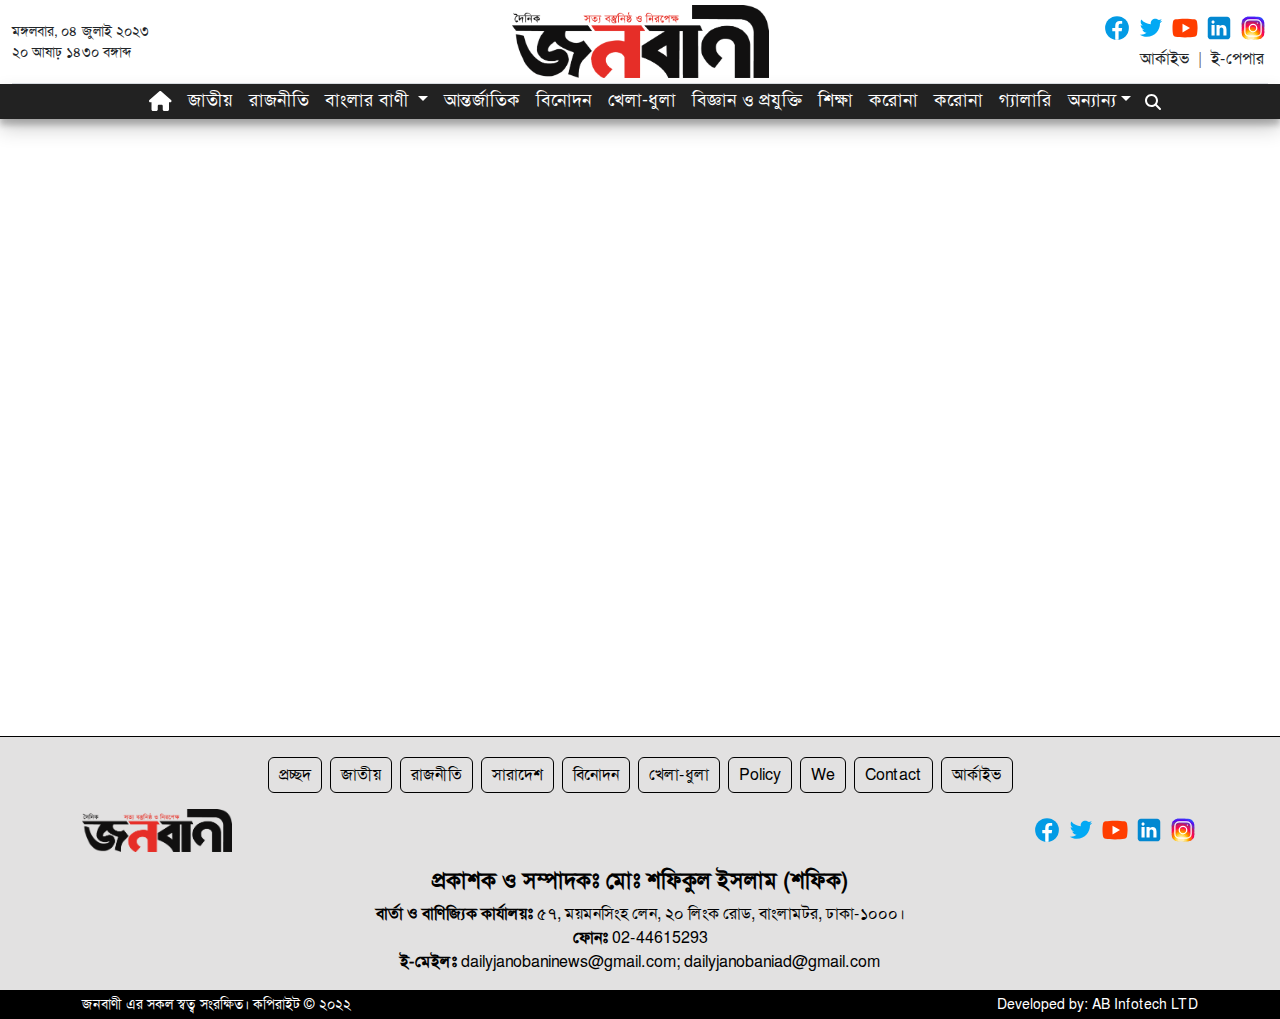
==== index.html @ e49c4cc2 "Header Footer Complete" ====
<!DOCTYPE html>
<html lang="en">
  <head>
    <meta charset="UTF-8" />
    <meta name="viewport" content="width=device-width, initial-scale=1.0" />
    <title>Home - Janobani</title>
    <link rel="stylesheet" href="plugin/bootstrap/bootstrap.min.css" />
    <link rel="stylesheet" href="css/style.css" />
  </head>
  <body>
    <!-- Start Header -->
    <header id="header">
      <!--Top Header -->
      <div class="container-fluid">
        <div class="top-header border-bottom">
          <div class="row align-items-center">
            <div class="col-3 d-none d-lg-block">
              <div class="date d-flex flex-column">
                <small>মঙ্গলবার, ০৪ জুলাই ২০২৩</small>
                <small>২০ আষাঢ় ১৪৩০ বঙ্গাব্দ</small>
              </div>
            </div>
            <div class="col-12 col-lg-6">
              <div
                class="logo d-flex justify-content-center align-items-center"
              >
                <a href="/"
                  ><img
                    src="images/logo.png"
                    alt="Janobani"
                    height="73"
                    width="257"
                /></a>
              </div>
            </div>
            <div class="col-3 d-none d-lg-flex flex-column">
              <div class="social-icons d-flex justify-content-end gap-1">
                <a class="social-icon" href="#">
                  <!-- Facebook Icon SVG -->
                  <svg
                    xmlns="http://www.w3.org/2000/svg"
                    x="0px"
                    y="0px"
                    width="30"
                    height="30"
                    viewBox="0 0 48 48"
                  >
                    <path
                      fill="#039be5"
                      d="M24 5A19 19 0 1 0 24 43A19 19 0 1 0 24 5Z"
                    ></path>
                    <path
                      fill="#fff"
                      d="M26.572,29.036h4.917l0.772-4.995h-5.69v-2.73c0-2.075,0.678-3.915,2.619-3.915h3.119v-4.359c-0.548-0.074-1.707-0.236-3.897-0.236c-4.573,0-7.254,2.415-7.254,7.917v3.323h-4.701v4.995h4.701v13.729C22.089,42.905,23.032,43,24,43c0.875,0,1.729-0.08,2.572-0.194V29.036z"
                    ></path>
                  </svg>
                  <!-- End Facebook Icon SVG -->
                </a>
                <a class="social-icon" href="#">
                  <!-- Twitter Icon SVG -->
                  <svg
                    xmlns="http://www.w3.org/2000/svg"
                    x="0px"
                    y="0px"
                    width="30"
                    height="30"
                    viewBox="0 0 48 48"
                  >
                    <path
                      fill="#03A9F4"
                      d="M42,12.429c-1.323,0.586-2.746,0.977-4.247,1.162c1.526-0.906,2.7-2.351,3.251-4.058c-1.428,0.837-3.01,1.452-4.693,1.776C34.967,9.884,33.05,9,30.926,9c-4.08,0-7.387,3.278-7.387,7.32c0,0.572,0.067,1.129,0.193,1.67c-6.138-0.308-11.582-3.226-15.224-7.654c-0.64,1.082-1,2.349-1,3.686c0,2.541,1.301,4.778,3.285,6.096c-1.211-0.037-2.351-0.374-3.349-0.914c0,0.022,0,0.055,0,0.086c0,3.551,2.547,6.508,5.923,7.181c-0.617,0.169-1.269,0.263-1.941,0.263c-0.477,0-0.942-0.054-1.392-0.135c0.94,2.902,3.667,5.023,6.898,5.086c-2.528,1.96-5.712,3.134-9.174,3.134c-0.598,0-1.183-0.034-1.761-0.104C9.268,36.786,13.152,38,17.321,38c13.585,0,21.017-11.156,21.017-20.834c0-0.317-0.01-0.633-0.025-0.945C39.763,15.197,41.013,13.905,42,12.429"
                    ></path>
                  </svg>
                  <!-- End Twitter Icon SVG -->
                </a>
                <a class="social-icon" href="#">
                  <!-- Youtube Icon SVG -->
                  <svg
                    xmlns="http://www.w3.org/2000/svg"
                    x="0px"
                    y="0px"
                    width="30"
                    height="30"
                    viewBox="0 0 48 48"
                  >
                    <path
                      fill="#FF3D00"
                      d="M43.2,33.9c-0.4,2.1-2.1,3.7-4.2,4c-3.3,0.5-8.8,1.1-15,1.1c-6.1,0-11.6-0.6-15-1.1c-2.1-0.3-3.8-1.9-4.2-4C4.4,31.6,4,28.2,4,24c0-4.2,0.4-7.6,0.8-9.9c0.4-2.1,2.1-3.7,4.2-4C12.3,9.6,17.8,9,24,9c6.2,0,11.6,0.6,15,1.1c2.1,0.3,3.8,1.9,4.2,4c0.4,2.3,0.9,5.7,0.9,9.9C44,28.2,43.6,31.6,43.2,33.9z"
                    ></path>
                    <path fill="#FFF" d="M20 31L20 17 32 24z"></path>
                  </svg>
                  <!-- End Youtube Icon SVG -->
                </a>
                <a class="social-icon" href="#">
                  <!-- Linkedin Icon SVG -->
                  <svg
                    xmlns="http://www.w3.org/2000/svg"
                    x="0px"
                    y="0px"
                    width="30"
                    height="30"
                    viewBox="0 0 48 48"
                  >
                    <path
                      fill="#0288D1"
                      d="M42,37c0,2.762-2.238,5-5,5H11c-2.761,0-5-2.238-5-5V11c0-2.762,2.239-5,5-5h26c2.762,0,5,2.238,5,5V37z"
                    ></path>
                    <path
                      fill="#FFF"
                      d="M12 19H17V36H12zM14.485 17h-.028C12.965 17 12 15.888 12 14.499 12 13.08 12.995 12 14.514 12c1.521 0 2.458 1.08 2.486 2.499C17 15.887 16.035 17 14.485 17zM36 36h-5v-9.099c0-2.198-1.225-3.698-3.192-3.698-1.501 0-2.313 1.012-2.707 1.99C24.957 25.543 25 26.511 25 27v9h-5V19h5v2.616C25.721 20.5 26.85 19 29.738 19c3.578 0 6.261 2.25 6.261 7.274L36 36 36 36z"
                    ></path>
                  </svg>
                  <!-- End Linkedin Icon SVG -->
                </a>
                <a class="social-icon" href="#">
                  <!-- Instagram Icon SVG -->
                  <svg
                    xmlns="http://www.w3.org/2000/svg"
                    x="0px"
                    y="0px"
                    width="30"
                    height="30"
                    viewBox="0 0 48 48"
                  >
                    <path
                      fill="#304ffe"
                      d="M41.67,13.48c-0.4,0.26-0.97,0.5-1.21,0.77c-0.09,0.09-0.14,0.19-0.12,0.29v1.03l-0.3,1.01l-0.3,1l-0.33,1.1 l-0.68,2.25l-0.66,2.22l-0.5,1.67c0,0.26-0.01,0.52-0.03,0.77c-0.07,0.96-0.27,1.88-0.59,2.74c-0.19,0.53-0.42,1.04-0.7,1.52 c-0.1,0.19-0.22,0.38-0.34,0.56c-0.4,0.63-0.88,1.21-1.41,1.72c-0.41,0.41-0.86,0.79-1.35,1.11c0,0,0,0-0.01,0 c-0.08,0.07-0.17,0.13-0.27,0.18c-0.31,0.21-0.64,0.39-0.98,0.55c-0.23,0.12-0.46,0.22-0.7,0.31c-0.05,0.03-0.11,0.05-0.16,0.07 c-0.57,0.27-1.23,0.45-1.89,0.54c-0.04,0.01-0.07,0.01-0.11,0.02c-0.4,0.07-0.79,0.13-1.19,0.16c-0.18,0.02-0.37,0.03-0.55,0.03 l-0.71-0.04l-3.42-0.18c0-0.01-0.01,0-0.01,0l-1.72-0.09c-0.13,0-0.27,0-0.4-0.01c-0.54-0.02-1.06-0.08-1.58-0.19 c-0.01,0-0.01,0-0.01,0c-0.95-0.18-1.86-0.5-2.71-0.93c-0.47-0.24-0.93-0.51-1.36-0.82c-0.18-0.13-0.35-0.27-0.52-0.42 c-0.48-0.4-0.91-0.83-1.31-1.27c-0.06-0.06-0.11-0.12-0.16-0.18c-0.06-0.06-0.12-0.13-0.17-0.19c-0.38-0.48-0.7-0.97-0.96-1.49 c-0.24-0.46-0.43-0.95-0.58-1.49c-0.06-0.19-0.11-0.37-0.15-0.57c-0.01-0.01-0.02-0.03-0.02-0.05c-0.1-0.41-0.19-0.84-0.24-1.27 c-0.06-0.33-0.09-0.66-0.09-1c-0.02-0.13-0.02-0.27-0.02-0.4l1.91-2.95l1.87-2.88l0.85-1.31l0.77-1.18l0.26-0.41v-1.03 c0.02-0.23,0.03-0.47,0.02-0.69c-0.01-0.7-0.15-1.38-0.38-2.03c-0.22-0.69-0.53-1.34-0.85-1.94c-0.38-0.69-0.78-1.31-1.11-1.87 C14,7.4,13.66,6.73,13.75,6.26C14.47,6.09,15.23,6,16,6h16c4.18,0,7.78,2.6,9.27,6.26C41.43,12.65,41.57,13.06,41.67,13.48z"
                    ></path>
                    <path
                      fill="#4928f4"
                      d="M42,16v0.27l-1.38,0.8l-0.88,0.51l-0.97,0.56l-1.94,1.13l-1.9,1.1l-1.94,1.12l-0.77,0.45 c0,0.48-0.12,0.92-0.34,1.32c-0.31,0.58-0.83,1.06-1.49,1.47c-0.67,0.41-1.49,0.74-2.41,0.98c0,0,0-0.01-0.01,0 c-3.56,0.92-8.42,0.5-10.78-1.26c-0.66-0.49-1.12-1.09-1.32-1.78c-0.06-0.23-0.09-0.48-0.09-0.73v-7.19 c0.01-0.15-0.09-0.3-0.27-0.45c-0.54-0.43-1.81-0.84-3.23-1.25c-1.11-0.31-2.3-0.62-3.3-0.92c-0.79-0.24-1.46-0.48-1.86-0.71 c0.18-0.35,0.39-0.7,0.61-1.03c1.4-2.05,3.54-3.56,6.02-4.13C14.47,6.09,15.23,6,16,6h10.8c5.37,0.94,10.32,3.13,14.47,6.26 c0.16,0.39,0.3,0.8,0.4,1.22c0.18,0.66,0.29,1.34,0.32,2.05C42,15.68,42,15.84,42,16z"
                    ></path>
                    <path
                      fill="#6200ea"
                      d="M42,16v4.41l-0.22,0.68l-0.75,2.33l-0.78,2.4l-0.41,1.28l-0.38,1.19l-0.37,1.13l-0.36,1.12l-0.19,0.59 l-0.25,0.78c0,0.76-0.02,1.43-0.07,2c-0.01,0.06-0.02,0.12-0.02,0.18c-0.06,0.53-0.14,0.98-0.27,1.36 c-0.01,0.06-0.03,0.12-0.05,0.17c-0.26,0.72-0.65,1.18-1.23,1.48c-0.14,0.08-0.3,0.14-0.47,0.2c-0.53,0.18-1.2,0.27-2.02,0.32 c-0.6,0.04-1.29,0.05-2.07,0.05H31.4l-1.19-0.05L30,37.61l-2.17-0.09l-2.2-0.09l-7.25-0.3l-1.88-0.08h-0.26 c-0.78-0.01-1.45-0.06-2.03-0.14c-0.84-0.13-1.49-0.35-1.98-0.68c-0.7-0.45-1.11-1.11-1.35-2.03c-0.06-0.22-0.11-0.45-0.14-0.7 c-0.1-0.58-0.15-1.25-0.18-2c0-0.15,0-0.3-0.01-0.46c-0.01-0.01,0-0.01,0-0.01v-0.58c-0.01-0.29-0.01-0.59-0.01-0.9l0.05-1.61 l0.03-1.15l0.04-1.34v-0.19l0.07-2.46l0.07-2.46l0.07-2.31l0.06-2.27l0.02-0.6c0-0.31-1.05-0.49-2.22-0.64 c-0.93-0.12-1.95-0.23-2.56-0.37c0.05-0.23,0.1-0.46,0.16-0.68c0.18-0.72,0.45-1.4,0.79-2.05c0.18-0.35,0.39-0.7,0.61-1.03 c2.16-0.95,4.41-1.69,6.76-2.17c2.06-0.43,4.21-0.66,6.43-0.66c7.36,0,14.16,2.49,19.54,6.69c0.52,0.4,1.03,0.83,1.53,1.28 C42,15.68,42,15.84,42,16z"
                    ></path>
                    <path
                      fill="#673ab7"
                      d="M42,18.37v4.54l-0.55,1.06l-1.05,2.05l-0.56,1.08l-0.51,0.99l-0.22,0.43c0,0.31,0,0.61-0.02,0.9 c0,0.43-0.02,0.84-0.05,1.22c-0.04,0.45-0.1,0.86-0.16,1.24c-0.15,0.79-0.36,1.47-0.66,2.03c-0.04,0.07-0.08,0.14-0.12,0.2 c-0.11,0.18-0.24,0.35-0.38,0.51c-0.18,0.22-0.38,0.41-0.61,0.57c-0.34,0.26-0.74,0.47-1.2,0.63c-0.57,0.21-1.23,0.35-2.01,0.43 c-0.51,0.05-1.07,0.08-1.68,0.08l-0.42,0.02l-2.08,0.12h-0.01L27.5,36.6l-2.25,0.13l-3.1,0.18l-3.77,0.22l-0.55,0.03 c-0.51,0-0.99-0.03-1.45-0.09c-0.05-0.01-0.09-0.02-0.14-0.02c-0.68-0.11-1.3-0.29-1.86-0.54c-0.68-0.3-1.27-0.7-1.77-1.18 c-0.44-0.43-0.82-0.92-1.13-1.47c-0.07-0.13-0.14-0.25-0.2-0.39c-0.3-0.59-0.54-1.25-0.72-1.97c-0.03-0.12-0.06-0.25-0.08-0.38 c-0.06-0.23-0.11-0.47-0.14-0.72c-0.11-0.64-0.17-1.32-0.2-2.03v-0.01c-0.01-0.29-0.02-0.57-0.02-0.87l-0.49-1.17l-0.07-0.18 L9.5,25.99L8.75,24.2l-0.12-0.29l-0.72-1.73l-0.8-1.93c0,0,0,0-0.01,0L6.29,18.3L6,17.59V16c0-0.63,0.06-1.25,0.17-1.85 c0.05-0.23,0.1-0.46,0.16-0.68c0.85-0.49,1.74-0.94,2.65-1.34c2.08-0.93,4.31-1.62,6.62-2.04c1.72-0.31,3.51-0.48,5.32-0.48 c7.31,0,13.94,2.65,19.12,6.97c0.2,0.16,0.39,0.32,0.58,0.49C41.09,17.48,41.55,17.91,42,18.37z"
                    ></path>
                    <path
                      fill="#8e24aa"
                      d="M42,21.35v5.14l-0.57,1.19l-1.08,2.25l-0.01,0.03c0,0.43-0.02,0.82-0.05,1.17c-0.1,1.15-0.38,1.88-0.84,2.33 c-0.33,0.34-0.74,0.53-1.25,0.63c-0.03,0.01-0.07,0.01-0.1,0.02c-0.16,0.03-0.33,0.05-0.51,0.05c-0.62,0.06-1.35,0.02-2.19-0.04 c-0.09,0-0.19-0.01-0.29-0.02c-0.61-0.04-1.26-0.08-1.98-0.11c-0.39-0.01-0.8-0.02-1.22-0.02h-0.02l-1.01,0.08h-0.01l-2.27,0.16 l-2.59,0.2l-0.38,0.03l-3.03,0.22l-1.57,0.12l-1.55,0.11c-0.27,0-0.53,0-0.79-0.01c0,0-0.01-0.01-0.01,0 c-1.13-0.02-2.14-0.09-3.04-0.26c-0.83-0.14-1.56-0.36-2.18-0.69c-0.64-0.31-1.17-0.75-1.6-1.31c-0.41-0.55-0.71-1.24-0.9-2.07 c0-0.01,0-0.01,0-0.01c-0.14-0.67-0.22-1.45-0.22-2.33l-0.15-0.27L9.7,26.35l-0.13-0.22L9.5,25.99l-0.93-1.65l-0.46-0.83 l-0.58-1.03l-1-1.79L6,19.75v-3.68c0.88-0.58,1.79-1.09,2.73-1.55c1.14-0.58,2.32-1.07,3.55-1.47c1.34-0.44,2.74-0.79,4.17-1.02 c1.45-0.24,2.94-0.36,4.47-0.36c6.8,0,13.04,2.43,17.85,6.47c0.22,0.17,0.43,0.36,0.64,0.54c0.84,0.75,1.64,1.56,2.37,2.41 C41.86,21.18,41.94,21.26,42,21.35z"
                    ></path>
                    <path
                      fill="#c2185b"
                      d="M42,24.71v7.23c-0.24-0.14-0.57-0.31-0.98-0.49c-0.22-0.11-0.47-0.22-0.73-0.32 c-0.38-0.17-0.79-0.33-1.25-0.49c-0.1-0.04-0.2-0.07-0.31-0.1c-0.18-0.07-0.37-0.13-0.56-0.19c-0.59-0.18-1.24-0.35-1.92-0.5 c-0.26-0.05-0.53-0.1-0.8-0.14c-0.87-0.15-1.8-0.24-2.77-0.25c-0.08-0.01-0.17-0.01-0.25-0.01l-2.57,0.02l-3.5,0.02h-0.01 l-7.49,0.06c-2.38,0-3.84,0.57-4.72,0.8c0,0-0.01,0-0.01,0.01c-0.93,0.24-1.22,0.09-1.3-1.54c-0.02-0.45-0.03-1.03-0.03-1.74 l-0.56-0.43l-0.98-0.74l-0.6-0.46l-0.12-0.09L8.88,24.1l-0.25-0.19l-0.52-0.4l-0.96-0.72L6,21.91v-3.4 c0.1-0.08,0.19-0.15,0.29-0.21c1.45-1,3-1.85,4.64-2.54c1.46-0.62,3-1.11,4.58-1.46c0.43-0.09,0.87-0.18,1.32-0.24 c1.33-0.23,2.7-0.34,4.09-0.34c6.01,0,11.53,2.09,15.91,5.55c0.66,0.52,1.3,1.07,1.9,1.66c0.82,0.78,1.59,1.61,2.3,2.49 c0.14,0.18,0.28,0.36,0.42,0.55C41.64,24.21,41.82,24.46,42,24.71z"
                    ></path>
                    <path
                      fill="#d81b60"
                      d="M42,28.72V32c0,0.65-0.06,1.29-0.18,1.91c-0.18,0.92-0.49,1.8-0.91,2.62c-0.22,0.05-0.47,0.05-0.75,0.01 c-0.63-0.11-1.37-0.44-2.17-0.87c-0.04-0.01-0.08-0.03-0.11-0.05c-0.25-0.13-0.51-0.27-0.77-0.43c-0.53-0.29-1.09-0.61-1.65-0.91 c-0.12-0.06-0.24-0.12-0.35-0.18c-0.64-0.33-1.3-0.63-1.96-0.86c0,0,0,0-0.01,0c-0.14-0.05-0.29-0.1-0.44-0.14 c-0.57-0.16-1.15-0.26-1.71-0.26l-1.1-0.32l-4.87-1.41c0,0,0,0-0.01,0l-2.99-0.87h-0.01l-1.3-0.38c-3.76,0-6.07,1.6-7.19,0.99 c-0.44-0.23-0.7-0.81-0.79-1.95c-0.03-0.32-0.04-0.68-0.04-1.1l-1.17-0.57l-0.05-0.02h-0.01l-0.84-0.42L9.7,26.35l-0.07-0.03 l-0.17-0.09L7.5,25.28L6,24.55v-3.43c0.17-0.15,0.35-0.29,0.53-0.43c0.19-0.15,0.38-0.29,0.57-0.44c0.01,0,0.01,0,0.01,0 c1.18-0.85,2.43-1.6,3.76-2.22c1.55-0.74,3.2-1.31,4.91-1.68c0.25-0.06,0.51-0.12,0.77-0.16c1.42-0.27,2.88-0.41,4.37-0.41 c5.27,0,10.11,1.71,14.01,4.59c1.13,0.84,2.18,1.77,3.14,2.78c0.79,0.83,1.52,1.73,2.18,2.67c0.05,0.07,0.1,0.14,0.15,0.2 c0.37,0.54,0.71,1.09,1.03,1.66C41.64,28.02,41.82,28.37,42,28.72z"
                    ></path>
                    <path
                      fill="#f50057"
                      d="M41.82,33.91c-0.18,0.92-0.49,1.8-0.91,2.62c-0.19,0.37-0.4,0.72-0.63,1.06c-0.14,0.21-0.29,0.41-0.44,0.6 c-0.36-0.14-0.89-0.34-1.54-0.56c0,0,0,0,0-0.01c-0.49-0.17-1.05-0.35-1.65-0.52c-0.17-0.05-0.34-0.1-0.52-0.15 c-0.71-0.19-1.45-0.36-2.17-0.46c-0.6-0.1-1.19-0.16-1.74-0.16l-0.46-0.13h-0.01l-2.42-0.7l-1.49-0.43l-1.66-0.48h-0.01l-0.54-0.15 l-6.53-1.88l-1.88-0.54l-1.4-0.33l-2.28-0.54l-0.28-0.07c0,0,0,0-0.01,0l-2.29-0.53c0-0.01,0-0.01,0-0.01l-0.41-0.09l-0.21-0.05 l-1.67-0.39l-0.19-0.05l-1.42-1.17L6,27.9v-4.08c0.37-0.36,0.75-0.7,1.15-1.03c0.12-0.11,0.25-0.21,0.38-0.31 c0.12-0.1,0.25-0.2,0.38-0.3c0.91-0.69,1.87-1.31,2.89-1.84c1.3-0.7,2.68-1.26,4.13-1.66c0.28-0.09,0.56-0.17,0.85-0.23 c1.64-0.41,3.36-0.62,5.14-0.62c4.47,0,8.63,1.35,12.07,3.66c1.71,1.15,3.25,2.53,4.55,4.1c0.66,0.79,1.26,1.62,1.79,2.5 c0.05,0.07,0.09,0.13,0.13,0.2c0.32,0.53,0.62,1.08,0.89,1.64c0.25,0.5,0.47,1,0.67,1.52C41.34,32.25,41.6,33.07,41.82,33.91z"
                    ></path>
                    <path
                      fill="#ff1744"
                      d="M40.28,37.59c-0.14,0.21-0.29,0.41-0.44,0.6c-0.44,0.55-0.92,1.05-1.46,1.49c-0.47,0.39-0.97,0.74-1.5,1.04 c-0.2-0.05-0.4-0.11-0.61-0.19c-0.66-0.23-1.35-0.61-1.99-1.01c-0.96-0.61-1.79-1.27-2.16-1.57c-0.14-0.12-0.21-0.18-0.21-0.18 l-1.7-0.15L30,37.6l-2.2-0.19l-2.28-0.2l-3.37-0.3l-5.34-0.47l-0.02-0.01l-1.88-0.91l-1.9-0.92l-1.53-0.74l-0.33-0.16l-0.41-0.2 l-1.42-0.69L7.43,31.9l-0.59-0.29L6,31.35v-4.47c0.47-0.56,0.97-1.09,1.5-1.6c0.34-0.32,0.7-0.64,1.07-0.94 c0.06-0.05,0.12-0.1,0.18-0.14c0.04-0.05,0.09-0.08,0.13-0.1c0.59-0.48,1.21-0.91,1.85-1.3c0.74-0.47,1.52-0.89,2.33-1.24 c0.87-0.39,1.78-0.72,2.72-0.97c1.63-0.46,3.36-0.7,5.14-0.7c4.08,0,7.85,1.24,10.96,3.37c1.99,1.36,3.71,3.08,5.07,5.07 c0.45,0.64,0.85,1.32,1.22,2.02c0.13,0.26,0.26,0.52,0.37,0.78c0.12,0.25,0.23,0.5,0.34,0.75c0.21,0.52,0.4,1.04,0.57,1.58 c0.32,1,0.56,2.02,0.71,3.08C40.21,36.89,40.25,37.24,40.28,37.59z"
                    ></path>
                    <path
                      fill="#ff5722"
                      d="M38.39,39.42c0,0.08,0,0.17-0.01,0.26c-0.47,0.39-0.97,0.74-1.5,1.04c-0.22,0.12-0.44,0.24-0.67,0.34 c-0.23,0.11-0.46,0.21-0.7,0.3c-0.34-0.18-0.8-0.4-1.29-0.61c-0.69-0.31-1.44-0.59-2.02-0.68c-0.14-0.03-0.27-0.04-0.39-0.04 l-1.64-0.21h-0.02l-2.04-0.27l-2.06-0.27l-0.96-0.12l-7.56-0.98c-0.49,0-1.01-0.03-1.55-0.1c-0.66-0.06-1.35-0.16-2.04-0.3 c-0.68-0.12-1.37-0.28-2.03-0.45c-0.69-0.16-1.37-0.35-2-0.53c-0.73-0.22-1.41-0.43-1.98-0.62c-0.47-0.15-0.87-0.29-1.18-0.4 c-0.18-0.43-0.33-0.88-0.44-1.34C6.1,33.66,6,32.84,6,32v-1.67c0.32-0.53,0.67-1.05,1.06-1.54c0.71-0.94,1.52-1.8,2.4-2.56 c0.03-0.04,0.07-0.07,0.1-0.09l0.01-0.01c0.31-0.28,0.63-0.53,0.97-0.77c0.04-0.04,0.08-0.07,0.12-0.1 c0.16-0.12,0.33-0.24,0.51-0.35c1.43-0.97,3.01-1.73,4.7-2.24c1.6-0.48,3.29-0.73,5.05-0.73c3.49,0,6.75,1.03,9.47,2.79 c2.01,1.29,3.74,2.99,5.06,4.98c0.16,0.23,0.31,0.46,0.46,0.7c0.69,1.17,1.26,2.43,1.68,3.75c0.05,0.15,0.09,0.3,0.13,0.46 c0.08,0.27,0.15,0.55,0.21,0.83c0.02,0.07,0.04,0.14,0.06,0.22c0.14,0.63,0.24,1.29,0.31,1.95c0,0.01,0,0.01,0,0.01 C38.36,38.22,38.39,38.82,38.39,39.42z"
                    ></path>
                    <path
                      fill="#ff6f00"
                      d="M36.33,39.42c0,0.35-0.02,0.73-0.06,1.11c-0.02,0.18-0.04,0.36-0.06,0.53c-0.23,0.11-0.46,0.21-0.7,0.3 c-0.45,0.17-0.91,0.31-1.38,0.41c-0.32,0.07-0.65,0.13-0.98,0.16h-0.01c-0.31-0.19-0.67-0.42-1.04-0.68 c-0.67-0.47-1.37-1-1.93-1.43c-0.01-0.01-0.01-0.01-0.02-0.02c-0.59-0.45-1.01-0.79-1.01-0.79l-1.06,0.04l-2.04,0.07l-0.95,0.04 l-3.82,0.14l-3.23,0.12c-0.21,0.01-0.46,0.01-0.77,0h-0.01c-0.42-0.01-0.92-0.04-1.47-0.09c-0.64-0.05-1.34-0.11-2.05-0.18 c-0.69-0.08-1.39-0.16-2.06-0.24c-0.74-0.08-1.44-0.17-2.04-0.25c-0.47-0.06-0.88-0.11-1.21-0.15c-0.28-0.32-0.53-0.65-0.77-1.01 c-0.36-0.54-0.67-1.11-0.91-1.72c-0.18-0.43-0.33-0.88-0.44-1.34c0.29-0.89,0.67-1.73,1.12-2.54c0.36-0.66,0.78-1.29,1.24-1.89 c0.45-0.59,0.94-1.14,1.47-1.64v-0.01c0.15-0.15,0.3-0.29,0.45-0.42c0.28-0.26,0.57-0.5,0.87-0.73h0.01 c0.01-0.02,0.02-0.02,0.03-0.03c0.24-0.19,0.49-0.36,0.74-0.53c1.48-1.01,3.15-1.76,4.95-2.2c1.19-0.29,2.44-0.45,3.73-0.45 c2.54,0,4.94,0.61,7.05,1.71h0.01c1.81,0.93,3.41,2.21,4.7,3.75c0.71,0.82,1.32,1.72,1.82,2.67c0.35,0.64,0.65,1.31,0.9,1.99 c0.02,0.06,0.04,0.11,0.06,0.16c0.17,0.5,0.32,1.02,0.45,1.54c0.09,0.37,0.16,0.75,0.22,1.13c0.02,0.12,0.04,0.23,0.05,0.35 C36.28,37.99,36.33,38.7,36.33,39.42z"
                    ></path>
                    <path
                      fill="#ff9800"
                      d="M34.28,39.42v0.1c0,0.34-0.03,0.77-0.06,1.23c-0.03,0.34-0.06,0.69-0.09,1.02c-0.32,0.07-0.65,0.13-0.98,0.16 h-0.01C32.76,41.98,32.39,42,32,42h-1.75l-0.38-0.11l-1.97-0.6l-2-0.6l-4.63-1.39l-2-0.6c0,0-0.83,0.33-2,0.72h-0.01 c-0.45,0.15-0.94,0.31-1.46,0.47c-0.65,0.19-1.34,0.38-2.02,0.53c-0.7,0.16-1.39,0.28-2.01,0.33c-0.19,0.02-0.38,0.03-0.55,0.03 c-0.56-0.31-1.1-0.68-1.59-1.09c-0.43-0.36-0.83-0.75-1.2-1.18c-0.28-0.32-0.53-0.65-0.77-1.01c0.07-0.45,0.15-0.89,0.27-1.32 c0.3-1.19,0.77-2.33,1.39-3.37c0.34-0.59,0.72-1.16,1.16-1.69c0.01-0.03,0.04-0.06,0.07-0.08c-0.01-0.01,0-0.01,0-0.01 c0.13-0.17,0.27-0.33,0.41-0.48c0-0.01,0-0.01,0-0.01c0.41-0.44,0.83-0.86,1.29-1.25c0.16-0.13,0.31-0.26,0.48-0.39 c0.03-0.03,0.06-0.05,0.1-0.08c2.25-1.72,5.06-2.76,8.09-2.76c3.44,0,6.57,1.29,8.94,3.41c1.14,1.03,2.11,2.26,2.84,3.63 c0.06,0.1,0.12,0.21,0.17,0.32c0.09,0.18,0.18,0.37,0.26,0.57c0.33,0.72,0.59,1.48,0.77,2.26c0.02,0.08,0.04,0.16,0.06,0.24 c0.08,0.37,0.15,0.75,0.2,1.13C34.24,38.21,34.28,38.81,34.28,39.42z"
                    ></path>
                    <path
                      fill="#ffc107"
                      d="M32.22,39.42c0,0.2-0.01,0.42-0.02,0.65c-0.02,0.37-0.05,0.77-0.1,1.18c-0.02,0.25-0.06,0.5-0.1,0.75h-5.48 l-1.06-0.17l-4.14-0.66l-0.59-0.09l-1.35-0.22c-0.59,0-1.87,0.26-3.22,0.51c-0.71,0.13-1.43,0.27-2.08,0.36 c-0.08,0.01-0.16,0.02-0.23,0.03h-0.01c-0.7-0.15-1.38-0.38-2.02-0.68c-0.2-0.09-0.4-0.19-0.6-0.3c-0.56-0.31-1.1-0.68-1.59-1.09 c-0.01-0.12-0.02-0.22-0.02-0.27c0-0.26,0.01-0.51,0.03-0.76c0.04-0.64,0.13-1.26,0.27-1.86c0.22-0.91,0.54-1.79,0.97-2.6 c0.08-0.17,0.17-0.34,0.27-0.5c0.04-0.08,0.09-0.15,0.13-0.23c0.18-0.29,0.38-0.57,0.58-0.85c0.42-0.55,0.89-1.07,1.39-1.54 c0.01,0,0.01,0,0.01,0c0.04-0.04,0.08-0.08,0.12-0.11c0.05-0.04,0.09-0.09,0.14-0.12c0.2-0.18,0.4-0.34,0.61-0.49 c0-0.01,0.01-0.01,0.01-0.01c1.89-1.41,4.23-2.24,6.78-2.24c1.98,0,3.82,0.5,5.43,1.38h0.01c1.38,0.76,2.58,1.79,3.53,3.03 c0.37,0.48,0.7,0.99,0.98,1.53h0.01c0.05,0.1,0.1,0.2,0.15,0.3c0.3,0.59,0.54,1.21,0.72,1.85h0.01c0.01,0.05,0.03,0.1,0.04,0.15 c0.12,0.43,0.22,0.87,0.29,1.32c0.01,0.09,0.02,0.19,0.03,0.28C32.19,38.43,32.22,38.92,32.22,39.42z"
                    ></path>
                    <path
                      fill="#ffd54f"
                      d="M30.17,39.31c0,0.16,0,0.33-0.02,0.49v0.01c0,0.01,0,0.01,0,0.01c-0.02,0.72-0.12,1.43-0.28,2.07 c0,0.04-0.01,0.07-0.03,0.11h-4.67l-3.85-0.83l-0.51-0.11l-0.08,0.02l-4.27,0.88L16.27,42H16c-0.64,0-1.27-0.06-1.88-0.18 c-0.09-0.02-0.18-0.04-0.27-0.06h-0.01c-0.7-0.15-1.38-0.38-2.02-0.68c-0.02-0.11-0.04-0.22-0.05-0.33 c-0.07-0.43-0.1-0.88-0.1-1.33c0-0.17,0-0.34,0.01-0.51c0.03-0.54,0.11-1.07,0.23-1.58c0.08-0.38,0.19-0.75,0.32-1.1 c0.11-0.31,0.24-0.61,0.38-0.9c0.12-0.25,0.26-0.49,0.4-0.73c0.14-0.23,0.29-0.45,0.45-0.67c0.4-0.55,0.87-1.06,1.39-1.51 c0.3-0.26,0.63-0.51,0.97-0.73c1.46-0.96,3.21-1.52,5.1-1.52c0.37,0,0.73,0.02,1.08,0.07h0.02c1.07,0.12,2.07,0.42,2.99,0.87 c0.01,0,0.01,0,0.01,0c1.45,0.71,2.68,1.78,3.58,3.1c0.15,0.22,0.3,0.46,0.43,0.7c0.11,0.19,0.21,0.39,0.3,0.59 c0.14,0.31,0.27,0.64,0.38,0.97h0.01c0.11,0.37,0.21,0.74,0.28,1.13v0.01C30.11,38.16,30.17,38.73,30.17,39.31z"
                    ></path>
                    <path
                      fill="#ffe082"
                      d="M28.11,39.52v0.03c0,0.59-0.07,1.17-0.21,1.74c-0.05,0.24-0.12,0.48-0.21,0.71h-4.48l-2.29-0.63L18.63,42H16 c-0.64,0-1.27-0.06-1.88-0.18c-0.02-0.03-0.03-0.06-0.04-0.09c-0.14-0.43-0.25-0.86-0.3-1.31c-0.04-0.29-0.06-0.59-0.06-0.9 c0-0.12,0-0.25,0.02-0.37c0.01-0.47,0.08-0.93,0.2-1.37c0.06-0.3,0.15-0.59,0.27-0.87c0.04-0.14,0.1-0.27,0.17-0.4 c0.15-0.34,0.33-0.67,0.53-0.99c0.22-0.32,0.46-0.62,0.73-0.9c0.32-0.36,0.68-0.69,1.09-0.96c0.7-0.51,1.5-0.89,2.37-1.1 c0.58-0.16,1.19-0.24,1.82-0.24c2,0,3.79,0.8,5.09,2.09c0.05,0.05,0.11,0.11,0.16,0.18h0.01c0.14,0.15,0.27,0.3,0.4,0.47 c0.37,0.47,0.68,0.98,0.92,1.54c0.12,0.26,0.22,0.53,0.3,0.81c0.01,0.04,0.02,0.07,0.03,0.11c0.14,0.49,0.23,1,0.25,1.53 C28.1,39.2,28.11,39.36,28.11,39.52z"
                    ></path>
                    <path
                      fill="#ffecb3"
                      d="M26.06,39.52c0,0.41-0.05,0.8-0.16,1.17c-0.1,0.4-0.25,0.78-0.44,1.14c-0.03,0.06-0.1,0.17-0.1,0.17h-8.88 c-0.01-0.01-0.02-0.03-0.02-0.04c-0.12-0.19-0.22-0.38-0.3-0.59c-0.2-0.46-0.32-0.96-0.36-1.48c-0.02-0.12-0.02-0.25-0.02-0.37 c0-0.06,0-0.13,0.01-0.19c0.01-0.44,0.07-0.86,0.19-1.25c0.1-0.36,0.23-0.69,0.4-1.01c0,0,0.01-0.01,0.01-0.02 c0.12-0.21,0.25-0.42,0.4-0.62c0.49-0.66,1.14-1.2,1.89-1.55c0.01,0,0.01,0,0.01,0c0.24-0.12,0.49-0.22,0.75-0.29c0,0,0,0,0.01,0 c0.46-0.14,0.96-0.21,1.47-0.21c0.59,0,1.16,0.09,1.68,0.28c0.19,0.05,0.37,0.13,0.55,0.22c0,0,0,0,0.01,0 c0.86,0.41,1.59,1.05,2.09,1.85c0.1,0.15,0.19,0.31,0.27,0.48c0.04,0.07,0.08,0.15,0.11,0.22c0.23,0.52,0.37,1.09,0.41,1.69 c0.01,0.05,0.01,0.1,0.01,0.16C26.06,39.36,26.06,39.44,26.06,39.52z"
                    ></path>
                    <g>
                      <path
                        fill="none"
                        stroke="#fff"
                        stroke-linecap="round"
                        stroke-linejoin="round"
                        stroke-miterlimit="10"
                        stroke-width="2"
                        d="M30,11H18c-3.9,0-7,3.1-7,7v12c0,3.9,3.1,7,7,7h12c3.9,0,7-3.1,7-7V18C37,14.1,33.9,11,30,11z"
                      ></path>
                      <circle cx="31" cy="16" r="1" fill="#fff"></circle>
                    </g>
                    <g>
                      <circle
                        cx="24"
                        cy="24"
                        r="6"
                        fill="none"
                        stroke="#fff"
                        stroke-linecap="round"
                        stroke-linejoin="round"
                        stroke-miterlimit="10"
                        stroke-width="2"
                      ></circle>
                    </g>
                  </svg>
                  <!-- End Instagram Icon SVG -->
                </a>
              </div>

              <small
                class="d-flex justify-content-end mt-1 me-1"
                style="--bs-breadcrumb-divider: '|'"
                aria-label="breadcrumb"
              >
                <div class="breadcrumb mb-0">
                  <a href="#" class="e-paper breadcrumb-item">আর্কাইভ</a>
                  <a href="#" class="e-paper breadcrumb-item">ই-পেপার</a>
                </div>
              </small>
            </div>
          </div>
        </div>
      </div>
      <!-- End Footer Top -->
      <!-- Start Navbar -->
      <div
        class="header d-flex justify-content-start justify-content-lg-center"
      >
        <nav class="navbar navbar-expand-lg">
          <div class="container-fluid">
            <button
              class="navbar-toggler"
              type="button"
              data-bs-toggle="collapse"
              data-bs-target="#navbarNavDropdown"
              aria-controls="navbarNavDropdown"
              aria-expanded="false"
              aria-label="Toggle navigation"
            >
              <span>
                <svg
                  arial-hidden="true"
                  class="d-none"
                  xmlns="http://www.w3.org/2000/svg"
                >
                  <!--! Font Awesome Free 6.4.0 by @fontawesome - https://fontawesome.com License - https://fontawesome.com/license (Commercial License) Copyright 2023 Fonticons, Inc. -->
                  <defs>
                    <symbol id="bars">
                      <path
                        d="M0 96C0 78.3 14.3 64 32 64H416c17.7 0 32 14.3 32 32s-14.3 32-32 32H32C14.3 128 0 113.7 0 96zM0 256c0-17.7 14.3-32 32-32H416c17.7 0 32 14.3 32 32s-14.3 32-32 32H32c-17.7 0-32-14.3-32-32zM448 416c0 17.7-14.3 32-32 32H32c-17.7 0-32-14.3-32-32s14.3-32 32-32H416c17.7 0 32 14.3 32 32z"
                      />
                    </symbol>

                    <symbol id="close">
                      <path
                        d="M376.6 84.5c11.3-13.6 9.5-33.8-4.1-45.1s-33.8-9.5-45.1 4.1L192 206 56.6 43.5C45.3 29.9 25.1 28.1 11.5 39.4S-3.9 70.9 7.4 84.5L150.3 256 7.4 427.5c-11.3 13.6-9.5 33.8 4.1 45.1s33.8 9.5 45.1-4.1L192 306 327.4 468.5c11.3 13.6 31.5 15.4 45.1 4.1s15.4-31.5 4.1-45.1L233.7 256 376.6 84.5z"
                      />
                    </symbol>
                  </defs>
                </svg>

                <div id="menu-icon">
                  <svg
                    height="1em"
                    width="1em"
                    fill="white"
                    viewBox="0 0 448 512"
                  >
                    <use href="#bars" />
                  </svg>
                </div>
              </span>
            </button>
            <div class="collapse navbar-collapse" id="navbarNavDropdown">
              <ul class="navbar-nav">
                <li class="nav-item">
                  <a class="nav-link" href="home.html">
                    <svg
                      xmlns="http://www.w3.org/2000/svg"
                      height="1em"
                      viewBox="0 0 576 512"
                      class="home-icon"
                    >
                      <style></style>
                      <path
                        d="M575.8 255.5c0 18-15 32.1-32 32.1h-32l.7 160.2c0 2.7-.2 5.4-.5 8.1V472c0 22.1-17.9 40-40 40H456c-1.1 0-2.2 0-3.3-.1c-1.4 .1-2.8 .1-4.2 .1H416 392c-22.1 0-40-17.9-40-40V448 384c0-17.7-14.3-32-32-32H256c-17.7 0-32 14.3-32 32v64 24c0 22.1-17.9 40-40 40H160 128.1c-1.5 0-3-.1-4.5-.2c-1.2 .1-2.4 .2-3.6 .2H104c-22.1 0-40-17.9-40-40V360c0-.9 0-1.9 .1-2.8V287.6H32c-18 0-32-14-32-32.1c0-9 3-17 10-24L266.4 8c7-7 15-8 22-8s15 2 21 7L564.8 231.5c8 7 12 15 11 24z"
                      />
                    </svg>
                  </a>
                </li>
                <li class="nav-item">
                  <a class="nav-link" href="#">জাতীয়</a>
                </li>
                <li class="nav-item">
                  <a class="nav-link" href="#">রাজনীতি</a>
                </li>
                <li class="nav-item dropdown drop-area">
                  <a class="nav-link dropdown-toggle" href="#"> বাংলার বাণী </a>
                  <ul class="dropdown-menu mega-area">
                    <div class="container">
                      <div class="row">
                        <div class="col-12 col-md-2 col-lg-2 width-responsive">
                          <a class="dropdown-item" href="#">ঢাকা</a>
                        </div>
                        <div class="col-12 col-md-2 col-lg-2 width-responsive">
                          <a class="dropdown-item" href="#">চট্টগ্রাম</a>
                        </div>
                        <div class="col-12 col-md-2 col-lg-2 width-responsive">
                          <a class="dropdown-item" href="#">রাজশাহী</a>
                        </div>
                        <div class="col-12 col-md-2 col-lg-2 width-responsive">
                          <a class="dropdown-item" href="#">খুলনা</a>
                        </div>
                        <div class="col-12 col-md-2 col-lg-2 width-responsive">
                          <a class="dropdown-item" href="#">বরিশাল</a>
                        </div>
                        <div class="col-12 col-md-2 col-lg-2 width-responsive">
                          <a class="dropdown-item" href="#">রংপুর</a>
                        </div>
                        <div class="col-12 col-md-2 col-lg-2 width-responsive">
                          <a class="dropdown-item" href="#">ময়মনসিংহ</a>
                        </div>
                        <div class="col-12 col-md-2 col-lg-2 width-responsive">
                          <a class="dropdown-item" href="#">সিলেট</a>
                        </div>
                      </div>
                    </div>
                  </ul>
                </li>
                <li class="nav-item">
                  <a class="nav-link" href="#">আন্তর্জাতিক</a>
                </li>
                <li class="nav-item">
                  <a class="nav-link" href="#">বিনোদন</a>
                </li>
                <li class="nav-item">
                  <a class="nav-link" href="#">খেলা-ধুলা</a>
                </li>
                <li class="nav-item">
                  <a class="nav-link" href="#">বিজ্ঞান ও প্রযুক্তি</a>
                </li>
                <li class="nav-item">
                  <a class="nav-link" href="#">শিক্ষা</a>
                </li>
                <li class="nav-item">
                  <a class="nav-link" href="#">করোনা</a>
                </li>
                <li class="nav-item">
                  <a class="nav-link" href="#">করোনা</a>
                </li>
                <li class="nav-item">
                  <a class="nav-link" href="#">গ্যালারি</a>
                </li>
                <li class="nav-item dropdown drop-area">
                  <a class="nav-link dropdown-toggle" href="#">অন্যান্য</a>
                  <ul class="dropdown-menu mega-area">
                    <div class="container">
                      <div class="row">
                        <div class="col-12 col-md-2 col-lg-2 width-responsive">
                          <a class="dropdown-item" href="#">অর্থনীতি</a>
                        </div>
                        <div class="col-12 col-md-2 col-lg-2 width-responsive">
                          <a class="dropdown-item" href="#">লাইফস্টাইল</a>
                        </div>
                        <div class="col-12 col-md-2 col-lg-2 width-responsive">
                          <a class="dropdown-item" href="#">মতামত</a>
                        </div>
                        <div class="col-12 col-md-2 col-lg-2 width-responsive">
                          <a class="dropdown-item" href="#">আইন আদালত</a>
                        </div>
                        <div class="col-12 col-md-2 col-lg-2 width-responsive">
                          <a class="dropdown-item" href="#">কৃষি ও প্রকৃতি</a>
                        </div>
                        <div class="col-12 col-md-2 col-lg-2 width-responsive">
                          <a class="dropdown-item" href="#">স্বাস্থ্য</a>
                        </div>
                        <div class="col-12 col-md-2 col-lg-2 width-responsive">
                          <a class="dropdown-item" href="#">ধর্ম</a>
                        </div>
                        <div class="col-12 col-md-2 col-lg-2 width-responsive">
                          <a class="dropdown-item" href="#">অপরাধ</a>
                        </div>
                        <div class="col-12 col-md-2 col-lg-2 width-responsive">
                          <a class="dropdown-item" href="#">রাজধানী</a>
                        </div>
                        <div class="col-12 col-md-2 col-lg-2 width-responsive">
                          <a class="dropdown-item" href="#">সাহিত্য</a>
                        </div>
                        <div class="col-12 col-md-2 col-lg-2 width-responsive">
                          <a class="dropdown-item" href="#">চাকরির খবর</a>
                        </div>
                        <div class="col-12 col-md-2 col-lg-2 width-responsive">
                          <a class="dropdown-item" href="#">দেশ বিদেশ</a>
                        </div>
                        <div class="col-12 col-md-2 col-lg-2 width-responsive">
                          <a class="dropdown-item" href="#">ক্যাম্পাস</a>
                        </div>
                        <div class="col-12 col-md-2 col-lg-2 width-responsive">
                          <a class="dropdown-item" href="#">বিচিত্র</a>
                        </div>
                        <div class="col-12 col-md-2 col-lg-2 width-responsive">
                          <a class="dropdown-item" href="#">ভিডিও সংবাদ</a>
                        </div>
                      </div>
                    </div>
                  </ul>
                </li>
              </ul>
            </div>
          </div>
          <form class="search-box" action="">
            <input type="text" placeholder="যা খুঁজতে চান" />
            <button type="submit" class="search-icon">
              <svg
                xmlns="http://www.w3.org/2000/svg"
                height="1em"
                viewBox="0 0 512 512"
              >
                <!--! Font Awesome Free 6.4.0 by @fontawesome - https://fontawesome.com License - https://fontawesome.com/license (Commercial License) Copyright 2023 Fonticons, Inc. -->
                <path
                  d="M416 208c0 45.9-14.9 88.3-40 122.7L502.6 457.4c12.5 12.5 12.5 32.8 0 45.3s-32.8 12.5-45.3 0L330.7 376c-34.4 25.2-76.8 40-122.7 40C93.1 416 0 322.9 0 208S93.1 0 208 0S416 93.1 416 208zM208 352a144 144 0 1 0 0-288 144 144 0 1 0 0 288z"
                />
              </svg>
            </button>
          </form>
        </nav>
      </div>
      <!-- End Navbar -->
    </header>
    <!-- End Header -->

    <!-- Start Main Section -->
    <main class="min-height"></main>
    <!-- End Main Section -->

    <!-- Start Footer -->
    <footer class="footer">
      <div class="container d-flex flex-column gap-3 mb-3">
        <div
          class="important-links d-flex flex-wrap justify-content-center gap-2 align-items-center"
        >
          <a href="#">প্রচ্ছদ</a>
          <a href="#">জাতীয়</a>
          <a href="#">রাজনীতি</a>
          <a href="#">সারাদেশ</a>
          <a href="#">বিনোদন</a>
          <a href="#">খেলা-ধুলা</a>
          <a href="#">Policy</a>
          <a href="#">We</a>
          <a href="#">Contact</a>
          <a href="#">আর্কাইভ</a>
        </div>
        <div
          class="d-flex flex-column flex-lg-row justify-content-between align-content-center gap-3"
        >
          <div
            class="logo d-flex justify-content-center justify-content-lg-start align-items-center"
          >
            <a href="#">
              <img src="images/logo.png" alt="" width="150" />
            </a>
          </div>
          <div
            class="social-icons d-flex justify-content-center justify-content-lg-end align-items-center gap-1"
          >
            <a class="social-icon" href="#">
              <!-- Facebook Icon SVG -->
              <svg
                xmlns="http://www.w3.org/2000/svg"
                x="0px"
                y="0px"
                width="30"
                height="30"
                viewBox="0 0 48 48"
              >
                <path
                  fill="#039be5"
                  d="M24 5A19 19 0 1 0 24 43A19 19 0 1 0 24 5Z"
                ></path>
                <path
                  fill="#fff"
                  d="M26.572,29.036h4.917l0.772-4.995h-5.69v-2.73c0-2.075,0.678-3.915,2.619-3.915h3.119v-4.359c-0.548-0.074-1.707-0.236-3.897-0.236c-4.573,0-7.254,2.415-7.254,7.917v3.323h-4.701v4.995h4.701v13.729C22.089,42.905,23.032,43,24,43c0.875,0,1.729-0.08,2.572-0.194V29.036z"
                ></path>
              </svg>
              <!-- End Facebook Icon SVG -->
            </a>
            <a class="social-icon" href="#">
              <!-- Twitter Icon SVG -->
              <svg
                xmlns="http://www.w3.org/2000/svg"
                x="0px"
                y="0px"
                width="30"
                height="30"
                viewBox="0 0 48 48"
              >
                <path
                  fill="#03A9F4"
                  d="M42,12.429c-1.323,0.586-2.746,0.977-4.247,1.162c1.526-0.906,2.7-2.351,3.251-4.058c-1.428,0.837-3.01,1.452-4.693,1.776C34.967,9.884,33.05,9,30.926,9c-4.08,0-7.387,3.278-7.387,7.32c0,0.572,0.067,1.129,0.193,1.67c-6.138-0.308-11.582-3.226-15.224-7.654c-0.64,1.082-1,2.349-1,3.686c0,2.541,1.301,4.778,3.285,6.096c-1.211-0.037-2.351-0.374-3.349-0.914c0,0.022,0,0.055,0,0.086c0,3.551,2.547,6.508,5.923,7.181c-0.617,0.169-1.269,0.263-1.941,0.263c-0.477,0-0.942-0.054-1.392-0.135c0.94,2.902,3.667,5.023,6.898,5.086c-2.528,1.96-5.712,3.134-9.174,3.134c-0.598,0-1.183-0.034-1.761-0.104C9.268,36.786,13.152,38,17.321,38c13.585,0,21.017-11.156,21.017-20.834c0-0.317-0.01-0.633-0.025-0.945C39.763,15.197,41.013,13.905,42,12.429"
                ></path>
              </svg>
              <!-- End Twitter Icon SVG -->
            </a>
            <a class="social-icon" href="#">
              <!-- Youtube Icon SVG -->
              <svg
                xmlns="http://www.w3.org/2000/svg"
                x="0px"
                y="0px"
                width="30"
                height="30"
                viewBox="0 0 48 48"
              >
                <path
                  fill="#FF3D00"
                  d="M43.2,33.9c-0.4,2.1-2.1,3.7-4.2,4c-3.3,0.5-8.8,1.1-15,1.1c-6.1,0-11.6-0.6-15-1.1c-2.1-0.3-3.8-1.9-4.2-4C4.4,31.6,4,28.2,4,24c0-4.2,0.4-7.6,0.8-9.9c0.4-2.1,2.1-3.7,4.2-4C12.3,9.6,17.8,9,24,9c6.2,0,11.6,0.6,15,1.1c2.1,0.3,3.8,1.9,4.2,4c0.4,2.3,0.9,5.7,0.9,9.9C44,28.2,43.6,31.6,43.2,33.9z"
                ></path>
                <path fill="#FFF" d="M20 31L20 17 32 24z"></path>
              </svg>
              <!-- End Youtube Icon SVG -->
            </a>
            <a class="social-icon" href="#">
              <!-- Linkedin Icon SVG -->
              <svg
                xmlns="http://www.w3.org/2000/svg"
                x="0px"
                y="0px"
                width="30"
                height="30"
                viewBox="0 0 48 48"
              >
                <path
                  fill="#0288D1"
                  d="M42,37c0,2.762-2.238,5-5,5H11c-2.761,0-5-2.238-5-5V11c0-2.762,2.239-5,5-5h26c2.762,0,5,2.238,5,5V37z"
                ></path>
                <path
                  fill="#FFF"
                  d="M12 19H17V36H12zM14.485 17h-.028C12.965 17 12 15.888 12 14.499 12 13.08 12.995 12 14.514 12c1.521 0 2.458 1.08 2.486 2.499C17 15.887 16.035 17 14.485 17zM36 36h-5v-9.099c0-2.198-1.225-3.698-3.192-3.698-1.501 0-2.313 1.012-2.707 1.99C24.957 25.543 25 26.511 25 27v9h-5V19h5v2.616C25.721 20.5 26.85 19 29.738 19c3.578 0 6.261 2.25 6.261 7.274L36 36 36 36z"
                ></path>
              </svg>
              <!-- End Linkedin Icon SVG -->
            </a>
            <a class="social-icon" href="#">
              <!-- Instagram Icon SVG -->
              <svg
                xmlns="http://www.w3.org/2000/svg"
                x="0px"
                y="0px"
                width="30"
                height="30"
                viewBox="0 0 48 48"
              >
                <path
                  fill="#304ffe"
                  d="M41.67,13.48c-0.4,0.26-0.97,0.5-1.21,0.77c-0.09,0.09-0.14,0.19-0.12,0.29v1.03l-0.3,1.01l-0.3,1l-0.33,1.1 l-0.68,2.25l-0.66,2.22l-0.5,1.67c0,0.26-0.01,0.52-0.03,0.77c-0.07,0.96-0.27,1.88-0.59,2.74c-0.19,0.53-0.42,1.04-0.7,1.52 c-0.1,0.19-0.22,0.38-0.34,0.56c-0.4,0.63-0.88,1.21-1.41,1.72c-0.41,0.41-0.86,0.79-1.35,1.11c0,0,0,0-0.01,0 c-0.08,0.07-0.17,0.13-0.27,0.18c-0.31,0.21-0.64,0.39-0.98,0.55c-0.23,0.12-0.46,0.22-0.7,0.31c-0.05,0.03-0.11,0.05-0.16,0.07 c-0.57,0.27-1.23,0.45-1.89,0.54c-0.04,0.01-0.07,0.01-0.11,0.02c-0.4,0.07-0.79,0.13-1.19,0.16c-0.18,0.02-0.37,0.03-0.55,0.03 l-0.71-0.04l-3.42-0.18c0-0.01-0.01,0-0.01,0l-1.72-0.09c-0.13,0-0.27,0-0.4-0.01c-0.54-0.02-1.06-0.08-1.58-0.19 c-0.01,0-0.01,0-0.01,0c-0.95-0.18-1.86-0.5-2.71-0.93c-0.47-0.24-0.93-0.51-1.36-0.82c-0.18-0.13-0.35-0.27-0.52-0.42 c-0.48-0.4-0.91-0.83-1.31-1.27c-0.06-0.06-0.11-0.12-0.16-0.18c-0.06-0.06-0.12-0.13-0.17-0.19c-0.38-0.48-0.7-0.97-0.96-1.49 c-0.24-0.46-0.43-0.95-0.58-1.49c-0.06-0.19-0.11-0.37-0.15-0.57c-0.01-0.01-0.02-0.03-0.02-0.05c-0.1-0.41-0.19-0.84-0.24-1.27 c-0.06-0.33-0.09-0.66-0.09-1c-0.02-0.13-0.02-0.27-0.02-0.4l1.91-2.95l1.87-2.88l0.85-1.31l0.77-1.18l0.26-0.41v-1.03 c0.02-0.23,0.03-0.47,0.02-0.69c-0.01-0.7-0.15-1.38-0.38-2.03c-0.22-0.69-0.53-1.34-0.85-1.94c-0.38-0.69-0.78-1.31-1.11-1.87 C14,7.4,13.66,6.73,13.75,6.26C14.47,6.09,15.23,6,16,6h16c4.18,0,7.78,2.6,9.27,6.26C41.43,12.65,41.57,13.06,41.67,13.48z"
                ></path>
                <path
                  fill="#4928f4"
                  d="M42,16v0.27l-1.38,0.8l-0.88,0.51l-0.97,0.56l-1.94,1.13l-1.9,1.1l-1.94,1.12l-0.77,0.45 c0,0.48-0.12,0.92-0.34,1.32c-0.31,0.58-0.83,1.06-1.49,1.47c-0.67,0.41-1.49,0.74-2.41,0.98c0,0,0-0.01-0.01,0 c-3.56,0.92-8.42,0.5-10.78-1.26c-0.66-0.49-1.12-1.09-1.32-1.78c-0.06-0.23-0.09-0.48-0.09-0.73v-7.19 c0.01-0.15-0.09-0.3-0.27-0.45c-0.54-0.43-1.81-0.84-3.23-1.25c-1.11-0.31-2.3-0.62-3.3-0.92c-0.79-0.24-1.46-0.48-1.86-0.71 c0.18-0.35,0.39-0.7,0.61-1.03c1.4-2.05,3.54-3.56,6.02-4.13C14.47,6.09,15.23,6,16,6h10.8c5.37,0.94,10.32,3.13,14.47,6.26 c0.16,0.39,0.3,0.8,0.4,1.22c0.18,0.66,0.29,1.34,0.32,2.05C42,15.68,42,15.84,42,16z"
                ></path>
                <path
                  fill="#6200ea"
                  d="M42,16v4.41l-0.22,0.68l-0.75,2.33l-0.78,2.4l-0.41,1.28l-0.38,1.19l-0.37,1.13l-0.36,1.12l-0.19,0.59 l-0.25,0.78c0,0.76-0.02,1.43-0.07,2c-0.01,0.06-0.02,0.12-0.02,0.18c-0.06,0.53-0.14,0.98-0.27,1.36 c-0.01,0.06-0.03,0.12-0.05,0.17c-0.26,0.72-0.65,1.18-1.23,1.48c-0.14,0.08-0.3,0.14-0.47,0.2c-0.53,0.18-1.2,0.27-2.02,0.32 c-0.6,0.04-1.29,0.05-2.07,0.05H31.4l-1.19-0.05L30,37.61l-2.17-0.09l-2.2-0.09l-7.25-0.3l-1.88-0.08h-0.26 c-0.78-0.01-1.45-0.06-2.03-0.14c-0.84-0.13-1.49-0.35-1.98-0.68c-0.7-0.45-1.11-1.11-1.35-2.03c-0.06-0.22-0.11-0.45-0.14-0.7 c-0.1-0.58-0.15-1.25-0.18-2c0-0.15,0-0.3-0.01-0.46c-0.01-0.01,0-0.01,0-0.01v-0.58c-0.01-0.29-0.01-0.59-0.01-0.9l0.05-1.61 l0.03-1.15l0.04-1.34v-0.19l0.07-2.46l0.07-2.46l0.07-2.31l0.06-2.27l0.02-0.6c0-0.31-1.05-0.49-2.22-0.64 c-0.93-0.12-1.95-0.23-2.56-0.37c0.05-0.23,0.1-0.46,0.16-0.68c0.18-0.72,0.45-1.4,0.79-2.05c0.18-0.35,0.39-0.7,0.61-1.03 c2.16-0.95,4.41-1.69,6.76-2.17c2.06-0.43,4.21-0.66,6.43-0.66c7.36,0,14.16,2.49,19.54,6.69c0.52,0.4,1.03,0.83,1.53,1.28 C42,15.68,42,15.84,42,16z"
                ></path>
                <path
                  fill="#673ab7"
                  d="M42,18.37v4.54l-0.55,1.06l-1.05,2.05l-0.56,1.08l-0.51,0.99l-0.22,0.43c0,0.31,0,0.61-0.02,0.9 c0,0.43-0.02,0.84-0.05,1.22c-0.04,0.45-0.1,0.86-0.16,1.24c-0.15,0.79-0.36,1.47-0.66,2.03c-0.04,0.07-0.08,0.14-0.12,0.2 c-0.11,0.18-0.24,0.35-0.38,0.51c-0.18,0.22-0.38,0.41-0.61,0.57c-0.34,0.26-0.74,0.47-1.2,0.63c-0.57,0.21-1.23,0.35-2.01,0.43 c-0.51,0.05-1.07,0.08-1.68,0.08l-0.42,0.02l-2.08,0.12h-0.01L27.5,36.6l-2.25,0.13l-3.1,0.18l-3.77,0.22l-0.55,0.03 c-0.51,0-0.99-0.03-1.45-0.09c-0.05-0.01-0.09-0.02-0.14-0.02c-0.68-0.11-1.3-0.29-1.86-0.54c-0.68-0.3-1.27-0.7-1.77-1.18 c-0.44-0.43-0.82-0.92-1.13-1.47c-0.07-0.13-0.14-0.25-0.2-0.39c-0.3-0.59-0.54-1.25-0.72-1.97c-0.03-0.12-0.06-0.25-0.08-0.38 c-0.06-0.23-0.11-0.47-0.14-0.72c-0.11-0.64-0.17-1.32-0.2-2.03v-0.01c-0.01-0.29-0.02-0.57-0.02-0.87l-0.49-1.17l-0.07-0.18 L9.5,25.99L8.75,24.2l-0.12-0.29l-0.72-1.73l-0.8-1.93c0,0,0,0-0.01,0L6.29,18.3L6,17.59V16c0-0.63,0.06-1.25,0.17-1.85 c0.05-0.23,0.1-0.46,0.16-0.68c0.85-0.49,1.74-0.94,2.65-1.34c2.08-0.93,4.31-1.62,6.62-2.04c1.72-0.31,3.51-0.48,5.32-0.48 c7.31,0,13.94,2.65,19.12,6.97c0.2,0.16,0.39,0.32,0.58,0.49C41.09,17.48,41.55,17.91,42,18.37z"
                ></path>
                <path
                  fill="#8e24aa"
                  d="M42,21.35v5.14l-0.57,1.19l-1.08,2.25l-0.01,0.03c0,0.43-0.02,0.82-0.05,1.17c-0.1,1.15-0.38,1.88-0.84,2.33 c-0.33,0.34-0.74,0.53-1.25,0.63c-0.03,0.01-0.07,0.01-0.1,0.02c-0.16,0.03-0.33,0.05-0.51,0.05c-0.62,0.06-1.35,0.02-2.19-0.04 c-0.09,0-0.19-0.01-0.29-0.02c-0.61-0.04-1.26-0.08-1.98-0.11c-0.39-0.01-0.8-0.02-1.22-0.02h-0.02l-1.01,0.08h-0.01l-2.27,0.16 l-2.59,0.2l-0.38,0.03l-3.03,0.22l-1.57,0.12l-1.55,0.11c-0.27,0-0.53,0-0.79-0.01c0,0-0.01-0.01-0.01,0 c-1.13-0.02-2.14-0.09-3.04-0.26c-0.83-0.14-1.56-0.36-2.18-0.69c-0.64-0.31-1.17-0.75-1.6-1.31c-0.41-0.55-0.71-1.24-0.9-2.07 c0-0.01,0-0.01,0-0.01c-0.14-0.67-0.22-1.45-0.22-2.33l-0.15-0.27L9.7,26.35l-0.13-0.22L9.5,25.99l-0.93-1.65l-0.46-0.83 l-0.58-1.03l-1-1.79L6,19.75v-3.68c0.88-0.58,1.79-1.09,2.73-1.55c1.14-0.58,2.32-1.07,3.55-1.47c1.34-0.44,2.74-0.79,4.17-1.02 c1.45-0.24,2.94-0.36,4.47-0.36c6.8,0,13.04,2.43,17.85,6.47c0.22,0.17,0.43,0.36,0.64,0.54c0.84,0.75,1.64,1.56,2.37,2.41 C41.86,21.18,41.94,21.26,42,21.35z"
                ></path>
                <path
                  fill="#c2185b"
                  d="M42,24.71v7.23c-0.24-0.14-0.57-0.31-0.98-0.49c-0.22-0.11-0.47-0.22-0.73-0.32 c-0.38-0.17-0.79-0.33-1.25-0.49c-0.1-0.04-0.2-0.07-0.31-0.1c-0.18-0.07-0.37-0.13-0.56-0.19c-0.59-0.18-1.24-0.35-1.92-0.5 c-0.26-0.05-0.53-0.1-0.8-0.14c-0.87-0.15-1.8-0.24-2.77-0.25c-0.08-0.01-0.17-0.01-0.25-0.01l-2.57,0.02l-3.5,0.02h-0.01 l-7.49,0.06c-2.38,0-3.84,0.57-4.72,0.8c0,0-0.01,0-0.01,0.01c-0.93,0.24-1.22,0.09-1.3-1.54c-0.02-0.45-0.03-1.03-0.03-1.74 l-0.56-0.43l-0.98-0.74l-0.6-0.46l-0.12-0.09L8.88,24.1l-0.25-0.19l-0.52-0.4l-0.96-0.72L6,21.91v-3.4 c0.1-0.08,0.19-0.15,0.29-0.21c1.45-1,3-1.85,4.64-2.54c1.46-0.62,3-1.11,4.58-1.46c0.43-0.09,0.87-0.18,1.32-0.24 c1.33-0.23,2.7-0.34,4.09-0.34c6.01,0,11.53,2.09,15.91,5.55c0.66,0.52,1.3,1.07,1.9,1.66c0.82,0.78,1.59,1.61,2.3,2.49 c0.14,0.18,0.28,0.36,0.42,0.55C41.64,24.21,41.82,24.46,42,24.71z"
                ></path>
                <path
                  fill="#d81b60"
                  d="M42,28.72V32c0,0.65-0.06,1.29-0.18,1.91c-0.18,0.92-0.49,1.8-0.91,2.62c-0.22,0.05-0.47,0.05-0.75,0.01 c-0.63-0.11-1.37-0.44-2.17-0.87c-0.04-0.01-0.08-0.03-0.11-0.05c-0.25-0.13-0.51-0.27-0.77-0.43c-0.53-0.29-1.09-0.61-1.65-0.91 c-0.12-0.06-0.24-0.12-0.35-0.18c-0.64-0.33-1.3-0.63-1.96-0.86c0,0,0,0-0.01,0c-0.14-0.05-0.29-0.1-0.44-0.14 c-0.57-0.16-1.15-0.26-1.71-0.26l-1.1-0.32l-4.87-1.41c0,0,0,0-0.01,0l-2.99-0.87h-0.01l-1.3-0.38c-3.76,0-6.07,1.6-7.19,0.99 c-0.44-0.23-0.7-0.81-0.79-1.95c-0.03-0.32-0.04-0.68-0.04-1.1l-1.17-0.57l-0.05-0.02h-0.01l-0.84-0.42L9.7,26.35l-0.07-0.03 l-0.17-0.09L7.5,25.28L6,24.55v-3.43c0.17-0.15,0.35-0.29,0.53-0.43c0.19-0.15,0.38-0.29,0.57-0.44c0.01,0,0.01,0,0.01,0 c1.18-0.85,2.43-1.6,3.76-2.22c1.55-0.74,3.2-1.31,4.91-1.68c0.25-0.06,0.51-0.12,0.77-0.16c1.42-0.27,2.88-0.41,4.37-0.41 c5.27,0,10.11,1.71,14.01,4.59c1.13,0.84,2.18,1.77,3.14,2.78c0.79,0.83,1.52,1.73,2.18,2.67c0.05,0.07,0.1,0.14,0.15,0.2 c0.37,0.54,0.71,1.09,1.03,1.66C41.64,28.02,41.82,28.37,42,28.72z"
                ></path>
                <path
                  fill="#f50057"
                  d="M41.82,33.91c-0.18,0.92-0.49,1.8-0.91,2.62c-0.19,0.37-0.4,0.72-0.63,1.06c-0.14,0.21-0.29,0.41-0.44,0.6 c-0.36-0.14-0.89-0.34-1.54-0.56c0,0,0,0,0-0.01c-0.49-0.17-1.05-0.35-1.65-0.52c-0.17-0.05-0.34-0.1-0.52-0.15 c-0.71-0.19-1.45-0.36-2.17-0.46c-0.6-0.1-1.19-0.16-1.74-0.16l-0.46-0.13h-0.01l-2.42-0.7l-1.49-0.43l-1.66-0.48h-0.01l-0.54-0.15 l-6.53-1.88l-1.88-0.54l-1.4-0.33l-2.28-0.54l-0.28-0.07c0,0,0,0-0.01,0l-2.29-0.53c0-0.01,0-0.01,0-0.01l-0.41-0.09l-0.21-0.05 l-1.67-0.39l-0.19-0.05l-1.42-1.17L6,27.9v-4.08c0.37-0.36,0.75-0.7,1.15-1.03c0.12-0.11,0.25-0.21,0.38-0.31 c0.12-0.1,0.25-0.2,0.38-0.3c0.91-0.69,1.87-1.31,2.89-1.84c1.3-0.7,2.68-1.26,4.13-1.66c0.28-0.09,0.56-0.17,0.85-0.23 c1.64-0.41,3.36-0.62,5.14-0.62c4.47,0,8.63,1.35,12.07,3.66c1.71,1.15,3.25,2.53,4.55,4.1c0.66,0.79,1.26,1.62,1.79,2.5 c0.05,0.07,0.09,0.13,0.13,0.2c0.32,0.53,0.62,1.08,0.89,1.64c0.25,0.5,0.47,1,0.67,1.52C41.34,32.25,41.6,33.07,41.82,33.91z"
                ></path>
                <path
                  fill="#ff1744"
                  d="M40.28,37.59c-0.14,0.21-0.29,0.41-0.44,0.6c-0.44,0.55-0.92,1.05-1.46,1.49c-0.47,0.39-0.97,0.74-1.5,1.04 c-0.2-0.05-0.4-0.11-0.61-0.19c-0.66-0.23-1.35-0.61-1.99-1.01c-0.96-0.61-1.79-1.27-2.16-1.57c-0.14-0.12-0.21-0.18-0.21-0.18 l-1.7-0.15L30,37.6l-2.2-0.19l-2.28-0.2l-3.37-0.3l-5.34-0.47l-0.02-0.01l-1.88-0.91l-1.9-0.92l-1.53-0.74l-0.33-0.16l-0.41-0.2 l-1.42-0.69L7.43,31.9l-0.59-0.29L6,31.35v-4.47c0.47-0.56,0.97-1.09,1.5-1.6c0.34-0.32,0.7-0.64,1.07-0.94 c0.06-0.05,0.12-0.1,0.18-0.14c0.04-0.05,0.09-0.08,0.13-0.1c0.59-0.48,1.21-0.91,1.85-1.3c0.74-0.47,1.52-0.89,2.33-1.24 c0.87-0.39,1.78-0.72,2.72-0.97c1.63-0.46,3.36-0.7,5.14-0.7c4.08,0,7.85,1.24,10.96,3.37c1.99,1.36,3.71,3.08,5.07,5.07 c0.45,0.64,0.85,1.32,1.22,2.02c0.13,0.26,0.26,0.52,0.37,0.78c0.12,0.25,0.23,0.5,0.34,0.75c0.21,0.52,0.4,1.04,0.57,1.58 c0.32,1,0.56,2.02,0.71,3.08C40.21,36.89,40.25,37.24,40.28,37.59z"
                ></path>
                <path
                  fill="#ff5722"
                  d="M38.39,39.42c0,0.08,0,0.17-0.01,0.26c-0.47,0.39-0.97,0.74-1.5,1.04c-0.22,0.12-0.44,0.24-0.67,0.34 c-0.23,0.11-0.46,0.21-0.7,0.3c-0.34-0.18-0.8-0.4-1.29-0.61c-0.69-0.31-1.44-0.59-2.02-0.68c-0.14-0.03-0.27-0.04-0.39-0.04 l-1.64-0.21h-0.02l-2.04-0.27l-2.06-0.27l-0.96-0.12l-7.56-0.98c-0.49,0-1.01-0.03-1.55-0.1c-0.66-0.06-1.35-0.16-2.04-0.3 c-0.68-0.12-1.37-0.28-2.03-0.45c-0.69-0.16-1.37-0.35-2-0.53c-0.73-0.22-1.41-0.43-1.98-0.62c-0.47-0.15-0.87-0.29-1.18-0.4 c-0.18-0.43-0.33-0.88-0.44-1.34C6.1,33.66,6,32.84,6,32v-1.67c0.32-0.53,0.67-1.05,1.06-1.54c0.71-0.94,1.52-1.8,2.4-2.56 c0.03-0.04,0.07-0.07,0.1-0.09l0.01-0.01c0.31-0.28,0.63-0.53,0.97-0.77c0.04-0.04,0.08-0.07,0.12-0.1 c0.16-0.12,0.33-0.24,0.51-0.35c1.43-0.97,3.01-1.73,4.7-2.24c1.6-0.48,3.29-0.73,5.05-0.73c3.49,0,6.75,1.03,9.47,2.79 c2.01,1.29,3.74,2.99,5.06,4.98c0.16,0.23,0.31,0.46,0.46,0.7c0.69,1.17,1.26,2.43,1.68,3.75c0.05,0.15,0.09,0.3,0.13,0.46 c0.08,0.27,0.15,0.55,0.21,0.83c0.02,0.07,0.04,0.14,0.06,0.22c0.14,0.63,0.24,1.29,0.31,1.95c0,0.01,0,0.01,0,0.01 C38.36,38.22,38.39,38.82,38.39,39.42z"
                ></path>
                <path
                  fill="#ff6f00"
                  d="M36.33,39.42c0,0.35-0.02,0.73-0.06,1.11c-0.02,0.18-0.04,0.36-0.06,0.53c-0.23,0.11-0.46,0.21-0.7,0.3 c-0.45,0.17-0.91,0.31-1.38,0.41c-0.32,0.07-0.65,0.13-0.98,0.16h-0.01c-0.31-0.19-0.67-0.42-1.04-0.68 c-0.67-0.47-1.37-1-1.93-1.43c-0.01-0.01-0.01-0.01-0.02-0.02c-0.59-0.45-1.01-0.79-1.01-0.79l-1.06,0.04l-2.04,0.07l-0.95,0.04 l-3.82,0.14l-3.23,0.12c-0.21,0.01-0.46,0.01-0.77,0h-0.01c-0.42-0.01-0.92-0.04-1.47-0.09c-0.64-0.05-1.34-0.11-2.05-0.18 c-0.69-0.08-1.39-0.16-2.06-0.24c-0.74-0.08-1.44-0.17-2.04-0.25c-0.47-0.06-0.88-0.11-1.21-0.15c-0.28-0.32-0.53-0.65-0.77-1.01 c-0.36-0.54-0.67-1.11-0.91-1.72c-0.18-0.43-0.33-0.88-0.44-1.34c0.29-0.89,0.67-1.73,1.12-2.54c0.36-0.66,0.78-1.29,1.24-1.89 c0.45-0.59,0.94-1.14,1.47-1.64v-0.01c0.15-0.15,0.3-0.29,0.45-0.42c0.28-0.26,0.57-0.5,0.87-0.73h0.01 c0.01-0.02,0.02-0.02,0.03-0.03c0.24-0.19,0.49-0.36,0.74-0.53c1.48-1.01,3.15-1.76,4.95-2.2c1.19-0.29,2.44-0.45,3.73-0.45 c2.54,0,4.94,0.61,7.05,1.71h0.01c1.81,0.93,3.41,2.21,4.7,3.75c0.71,0.82,1.32,1.72,1.82,2.67c0.35,0.64,0.65,1.31,0.9,1.99 c0.02,0.06,0.04,0.11,0.06,0.16c0.17,0.5,0.32,1.02,0.45,1.54c0.09,0.37,0.16,0.75,0.22,1.13c0.02,0.12,0.04,0.23,0.05,0.35 C36.28,37.99,36.33,38.7,36.33,39.42z"
                ></path>
                <path
                  fill="#ff9800"
                  d="M34.28,39.42v0.1c0,0.34-0.03,0.77-0.06,1.23c-0.03,0.34-0.06,0.69-0.09,1.02c-0.32,0.07-0.65,0.13-0.98,0.16 h-0.01C32.76,41.98,32.39,42,32,42h-1.75l-0.38-0.11l-1.97-0.6l-2-0.6l-4.63-1.39l-2-0.6c0,0-0.83,0.33-2,0.72h-0.01 c-0.45,0.15-0.94,0.31-1.46,0.47c-0.65,0.19-1.34,0.38-2.02,0.53c-0.7,0.16-1.39,0.28-2.01,0.33c-0.19,0.02-0.38,0.03-0.55,0.03 c-0.56-0.31-1.1-0.68-1.59-1.09c-0.43-0.36-0.83-0.75-1.2-1.18c-0.28-0.32-0.53-0.65-0.77-1.01c0.07-0.45,0.15-0.89,0.27-1.32 c0.3-1.19,0.77-2.33,1.39-3.37c0.34-0.59,0.72-1.16,1.16-1.69c0.01-0.03,0.04-0.06,0.07-0.08c-0.01-0.01,0-0.01,0-0.01 c0.13-0.17,0.27-0.33,0.41-0.48c0-0.01,0-0.01,0-0.01c0.41-0.44,0.83-0.86,1.29-1.25c0.16-0.13,0.31-0.26,0.48-0.39 c0.03-0.03,0.06-0.05,0.1-0.08c2.25-1.72,5.06-2.76,8.09-2.76c3.44,0,6.57,1.29,8.94,3.41c1.14,1.03,2.11,2.26,2.84,3.63 c0.06,0.1,0.12,0.21,0.17,0.32c0.09,0.18,0.18,0.37,0.26,0.57c0.33,0.72,0.59,1.48,0.77,2.26c0.02,0.08,0.04,0.16,0.06,0.24 c0.08,0.37,0.15,0.75,0.2,1.13C34.24,38.21,34.28,38.81,34.28,39.42z"
                ></path>
                <path
                  fill="#ffc107"
                  d="M32.22,39.42c0,0.2-0.01,0.42-0.02,0.65c-0.02,0.37-0.05,0.77-0.1,1.18c-0.02,0.25-0.06,0.5-0.1,0.75h-5.48 l-1.06-0.17l-4.14-0.66l-0.59-0.09l-1.35-0.22c-0.59,0-1.87,0.26-3.22,0.51c-0.71,0.13-1.43,0.27-2.08,0.36 c-0.08,0.01-0.16,0.02-0.23,0.03h-0.01c-0.7-0.15-1.38-0.38-2.02-0.68c-0.2-0.09-0.4-0.19-0.6-0.3c-0.56-0.31-1.1-0.68-1.59-1.09 c-0.01-0.12-0.02-0.22-0.02-0.27c0-0.26,0.01-0.51,0.03-0.76c0.04-0.64,0.13-1.26,0.27-1.86c0.22-0.91,0.54-1.79,0.97-2.6 c0.08-0.17,0.17-0.34,0.27-0.5c0.04-0.08,0.09-0.15,0.13-0.23c0.18-0.29,0.38-0.57,0.58-0.85c0.42-0.55,0.89-1.07,1.39-1.54 c0.01,0,0.01,0,0.01,0c0.04-0.04,0.08-0.08,0.12-0.11c0.05-0.04,0.09-0.09,0.14-0.12c0.2-0.18,0.4-0.34,0.61-0.49 c0-0.01,0.01-0.01,0.01-0.01c1.89-1.41,4.23-2.24,6.78-2.24c1.98,0,3.82,0.5,5.43,1.38h0.01c1.38,0.76,2.58,1.79,3.53,3.03 c0.37,0.48,0.7,0.99,0.98,1.53h0.01c0.05,0.1,0.1,0.2,0.15,0.3c0.3,0.59,0.54,1.21,0.72,1.85h0.01c0.01,0.05,0.03,0.1,0.04,0.15 c0.12,0.43,0.22,0.87,0.29,1.32c0.01,0.09,0.02,0.19,0.03,0.28C32.19,38.43,32.22,38.92,32.22,39.42z"
                ></path>
                <path
                  fill="#ffd54f"
                  d="M30.17,39.31c0,0.16,0,0.33-0.02,0.49v0.01c0,0.01,0,0.01,0,0.01c-0.02,0.72-0.12,1.43-0.28,2.07 c0,0.04-0.01,0.07-0.03,0.11h-4.67l-3.85-0.83l-0.51-0.11l-0.08,0.02l-4.27,0.88L16.27,42H16c-0.64,0-1.27-0.06-1.88-0.18 c-0.09-0.02-0.18-0.04-0.27-0.06h-0.01c-0.7-0.15-1.38-0.38-2.02-0.68c-0.02-0.11-0.04-0.22-0.05-0.33 c-0.07-0.43-0.1-0.88-0.1-1.33c0-0.17,0-0.34,0.01-0.51c0.03-0.54,0.11-1.07,0.23-1.58c0.08-0.38,0.19-0.75,0.32-1.1 c0.11-0.31,0.24-0.61,0.38-0.9c0.12-0.25,0.26-0.49,0.4-0.73c0.14-0.23,0.29-0.45,0.45-0.67c0.4-0.55,0.87-1.06,1.39-1.51 c0.3-0.26,0.63-0.51,0.97-0.73c1.46-0.96,3.21-1.52,5.1-1.52c0.37,0,0.73,0.02,1.08,0.07h0.02c1.07,0.12,2.07,0.42,2.99,0.87 c0.01,0,0.01,0,0.01,0c1.45,0.71,2.68,1.78,3.58,3.1c0.15,0.22,0.3,0.46,0.43,0.7c0.11,0.19,0.21,0.39,0.3,0.59 c0.14,0.31,0.27,0.64,0.38,0.97h0.01c0.11,0.37,0.21,0.74,0.28,1.13v0.01C30.11,38.16,30.17,38.73,30.17,39.31z"
                ></path>
                <path
                  fill="#ffe082"
                  d="M28.11,39.52v0.03c0,0.59-0.07,1.17-0.21,1.74c-0.05,0.24-0.12,0.48-0.21,0.71h-4.48l-2.29-0.63L18.63,42H16 c-0.64,0-1.27-0.06-1.88-0.18c-0.02-0.03-0.03-0.06-0.04-0.09c-0.14-0.43-0.25-0.86-0.3-1.31c-0.04-0.29-0.06-0.59-0.06-0.9 c0-0.12,0-0.25,0.02-0.37c0.01-0.47,0.08-0.93,0.2-1.37c0.06-0.3,0.15-0.59,0.27-0.87c0.04-0.14,0.1-0.27,0.17-0.4 c0.15-0.34,0.33-0.67,0.53-0.99c0.22-0.32,0.46-0.62,0.73-0.9c0.32-0.36,0.68-0.69,1.09-0.96c0.7-0.51,1.5-0.89,2.37-1.1 c0.58-0.16,1.19-0.24,1.82-0.24c2,0,3.79,0.8,5.09,2.09c0.05,0.05,0.11,0.11,0.16,0.18h0.01c0.14,0.15,0.27,0.3,0.4,0.47 c0.37,0.47,0.68,0.98,0.92,1.54c0.12,0.26,0.22,0.53,0.3,0.81c0.01,0.04,0.02,0.07,0.03,0.11c0.14,0.49,0.23,1,0.25,1.53 C28.1,39.2,28.11,39.36,28.11,39.52z"
                ></path>
                <path
                  fill="#ffecb3"
                  d="M26.06,39.52c0,0.41-0.05,0.8-0.16,1.17c-0.1,0.4-0.25,0.78-0.44,1.14c-0.03,0.06-0.1,0.17-0.1,0.17h-8.88 c-0.01-0.01-0.02-0.03-0.02-0.04c-0.12-0.19-0.22-0.38-0.3-0.59c-0.2-0.46-0.32-0.96-0.36-1.48c-0.02-0.12-0.02-0.25-0.02-0.37 c0-0.06,0-0.13,0.01-0.19c0.01-0.44,0.07-0.86,0.19-1.25c0.1-0.36,0.23-0.69,0.4-1.01c0,0,0.01-0.01,0.01-0.02 c0.12-0.21,0.25-0.42,0.4-0.62c0.49-0.66,1.14-1.2,1.89-1.55c0.01,0,0.01,0,0.01,0c0.24-0.12,0.49-0.22,0.75-0.29c0,0,0,0,0.01,0 c0.46-0.14,0.96-0.21,1.47-0.21c0.59,0,1.16,0.09,1.68,0.28c0.19,0.05,0.37,0.13,0.55,0.22c0,0,0,0,0.01,0 c0.86,0.41,1.59,1.05,2.09,1.85c0.1,0.15,0.19,0.31,0.27,0.48c0.04,0.07,0.08,0.15,0.11,0.22c0.23,0.52,0.37,1.09,0.41,1.69 c0.01,0.05,0.01,0.1,0.01,0.16C26.06,39.36,26.06,39.44,26.06,39.52z"
                ></path>
                <g>
                  <path
                    fill="none"
                    stroke="#fff"
                    stroke-linecap="round"
                    stroke-linejoin="round"
                    stroke-miterlimit="10"
                    stroke-width="2"
                    d="M30,11H18c-3.9,0-7,3.1-7,7v12c0,3.9,3.1,7,7,7h12c3.9,0,7-3.1,7-7V18C37,14.1,33.9,11,30,11z"
                  ></path>
                  <circle cx="31" cy="16" r="1" fill="#fff"></circle>
                </g>
                <g>
                  <circle
                    cx="24"
                    cy="24"
                    r="6"
                    fill="none"
                    stroke="#fff"
                    stroke-linecap="round"
                    stroke-linejoin="round"
                    stroke-miterlimit="10"
                    stroke-width="2"
                  ></circle>
                </g>
              </svg>
              <!-- End Instagram Icon SVG -->
            </a>
          </div>
        </div>
        <div
          class="footer-info d-flex flex-column justify-content-center align-items-start align-items-md-center"
        >
          <h4>প্রকাশক ও সম্পাদকঃ মোঃ শফিকুল ইসলাম (শফিক)</h4>
          <p>
            <span>বার্তা ও বাণিজ্যিক কার্যালয়ঃ</span>
            <a href="https://goo.gl/maps/XQyLkkiex2ijpWFa9" target="_blank">
              ৫৭, ময়মনসিংহ লেন, ২০ লিংক রোড, বাংলামটর, ঢাকা-১০০০।</a
            >
          </p>
          <p><span>ফোনঃ</span> <a href="tel:02-44615293">02-44615293</a></p>
          <p>
            <span>ই-মেইলঃ</span>
            <a href="mailto:dailyjanobaninews@gmail.com"
              >dailyjanobaninews@gmail.com</a
            >;
            <a href="mailto:dailyjanobaniad@gmail.com"
              >dailyjanobaniad@gmail.com</a
            >
          </p>
        </div>
      </div>
      <div class="copyWrite">
        <div
          class="container d-flex flex-column-reverse flex-md-row justify-content-between align-items-center py-1"
        >
          <small>জনবাণী এর সকল স্বত্ব সংরক্ষিত। কপিরাইট © ২০২২</small>
          <small
            >Developed by:
            <a href="#" target="_blank">AB Infotech LTD</a></small
          >
        </div>
      </div>
    </footer>
    <!-- End Footer -->

    <!-- Bootstrap JS Link -->
    <script src="plugin/bootstrap/bootstrap.bundle.min.js"></script>
    <!-- Custom JS Link -->
    <script src="js/main.js"></script>
  </body>
</html>
---- css/style.css ----
@font-face {
    font-family: SolaimanLipi;
    font-style: normal;
    font-weight: 400;
    src: url(../fonts/solaimanlipi_20-04-07.eot) format("embedded-opentype"), url(../fonts/solaimanlipi_20-04-07.woff) format("woff"), url(../fonts/solaimanlipi_20-04-07.ttf) format("truetype"), url(../fonts/solaimanlipi_20-04-07.svg) format("svg");
    font-display: swap
}

* {
    font-family: SolaimanLipi, Arial, Helvetica, sans-serif !important;
    margin: 0;
    padding: 0;
    box-sizing: border-box;
    outline: none;
    border: none;
    text-decoration: none;
}

:root {
    --blue: #007bff;
    --indigo: #6610f2;
    --purple: #6f42c1;
    --pink: #e83e8c;
    --red: #E03C31;
    --red-dark: #b30f0f;
    --orange: #fd7e14;
    --yellow: #ffc107;
    --green: #28a745;
    --teal: #20c997;
    --cyan: #28daf6;
    --white: #fff;
    --black: #000;
    --black2: #222222;
    --black3: #333333;
    --black4: #454545;
    --shadeofgray: #ddd;
    --gray: #6c757d;
    --gray74: #bdbdbd;
    --gray-light: #E2E1E1;
    --gray-dark: #343a40;
    --primary: #007bff;
    --secondary: #6c757d;
    --success: #28a745;
    --info: #17a2b8;
    --warning: #ffc107;
    --danger: #dc3545;
    --light: #f8f9fa;
    --dark: #343a40;
    --box-shadow: rgba(0, 0, 0, 0.19) 0px 10px 20px, rgba(0, 0, 0, 0.23) 0px 6px 6px;

}

p {
    margin: 0;
}

li {

    list-style-type: none;
}

li a {
    text-decoration: none;
    color: var(--dark);
}

a {
    text-decoration: none;
    color: var(--dark);
}

/* === End Common Style === */

/* === Start Header Style === */

/* #header {
    position: fixed;
    top: 0;
    width: 100%;
    transition: all 0.3s ease-in-out;
    -webkit-transition: all 0.3s ease-in-out;
    -moz-transition: all 0.3s ease-in-out;
    -ms-transition: all 0.3s ease-in-out;
    -o-transition: all 0.3s ease-in-out;
} */

/* === Start Top Header Style === */

.top-header {
    padding: 5px 0;
}

.date p {
    color: var(--dark4);
    font-weight: 500;
    margin-right: 10px;
}

.social-icon {
    transition: all 0.3s ease-in-out;
    -webkit-transition: all 0.3s ease-in-out;
    -moz-transition: all 0.3s ease-in-out;
    -ms-transition: all 0.3s ease-in-out;
    -o-transition: all 0.3s ease-in-out;
}

.social-icon:hover {
    transform: translateY(-5px);
    -webkit-transform: translateY(-5px);
    -moz-transform: translateY(-5px);
    -ms-transform: translateY(-5px);
    -o-transform: translateY(-5px);
}

.e-paper {
    font-size: 16px;
    font-weight: 500;
    text-decoration: none;
    color: var(--dark4);
}

.e-paper:hover {
    color: var(--red);
}

/* === End Top Header Style === */

/* === Start Header Style === */

.header {
    background-color: var(--black2);
    box-shadow: var(--box-shadow);
    position: sticky;
}

.header .navbar {
    padding: 0;
}


.navbar-toggler:focus {
    box-shadow: none;
}


.header .nav-link {
    color: var(--white);
    font-size: 18px;
    padding: 5px 15px;
    padding-top: 3px;

}

.header .nav-link:hover,
.dropdown-item:hover {
    color: var(--red);
}

.home-icon {
    fill: var(--white);
    font-size: 20px;
}

.home-icon:hover {
    fill: #e03c31;
}

.navbar-nav .nav-link.active,
.navbar-nav .nav-link.show {
    color: var(--red);
}

.homeIcon {
    color: var(--white);
    font-size: 30px;
    margin-right: 10px;
}

/* === Mega Menu === */

.drop-area {
    position: static;

}

.mega-area {
    position: absolute;
    width: 100%;
    top: 35px;
    left: 0;
    box-shadow: var(--box-shadow);
}

.dropdown-item:hover {
    background-color: var(--black2);
    color: var(--white);
}

.dropdown-item:focus {
    background-color: var(--black2);
    color: var(--white);
}

/* === Dropdown on Hover === */

.dropdown:hover>.dropdown-menu {
    display: block;
    transition: all 0.3s ease-in-out;
    -webkit-transition: all;
    -moz-transition: all;
    -ms-transition: all;
    -o-transition: all;
}

/* === Search Box === */

.search-box {
    position: absolute;
    right: -20px;
    width: 40px;
    height: 35px;
    display: flex;
    align-items: center;
    justify-content: end;
}

.search-box:hover {
    width: 100%;
    transition: all 0.3s ease-in-out;
    -webkit-transition: all 0.3s ease-in-out;
    -moz-transition: all 0.3s ease-in-out;
    -ms-transition: all 0.3s ease-in-out;
    -o-transition: all 0.3s ease-in-out;
}

.search-box:hover input {
    display: block;
}

.search-box:hover .search-icon {
    fill: var(--gray);
}

.search-box input {
    position: relative;
    width: 100%;
    height: 100%;
    border: 1px solid var(--black);
    font-size: 18px;
    color: var(--gray);
    padding: 0 10px;
    display: none;
}

.search-icon {
    position: absolute;
    right: 10px;
    fill: var(--white);
    background-color: transparent;
}

/* === End Header Style === */

.min-height {
    min-height: calc(100vh - 283px);
}

/* === Start Main Style === */

.news-title {
    transition: all 0.3s ease-in-out;
    -webkit-transition: all 0.3s ease-in-out;
    -moz-transition: all 0.3s ease-in-out;
    -ms-transition: all 0.3s ease-in-out;
    -o-transition: all 0.3s ease-in-out;
}

.card:hover .news-title {
    color: var(--red) !important;
}

.featured-news {
    padding: 20px 0;
}

.featured-news .left-side .news-title {
    font-size: 18px;
    font-weight: 500;
    color: var(--black);
    padding: 0 5px;
    margin-bottom: 0;
}

.top-featured .news-title {
    font-size: 28px;
    font-weight: 700;
    color: var(--black);
    margin-bottom: 0;
}



/* === Start Footer Style === */

.footer {
    background-color: var(--gray-light);
    color: var(--white);
    padding: 20px 0 0;
    border-top: 1px solid var(--black);
}

.important-links a {
    color: var(--black);
    font-size: 16px;
    font-weight: 500;
    text-decoration: none;
    border: 1px solid var(--black);
    padding: 5px 10px;
    border-radius: 6px;
    -webkit-border-radius: 6px;
    -moz-border-radius: 6px;
    -ms-border-radius: 6px;
    -o-border-radius: 6px;
    transition: all 0.3s ease-in-out;
    -webkit-transition: all 0.3s ease-in-out;
    -moz-transition: all 0.3s ease-in-out;
    -ms-transition: all 0.3s ease-in-out;
    -o-transition: all 0.3s ease-in-out;
}

.important-links a:hover {
    background-color: var(--white);
    color: var(--red);
    font-weight: 700;
}

.footer-info {
    font-size: 16px;
    font-weight: 500;
    color: var(--black);
}

.footer-info h4 {
    font-size: 22px;
    font-weight: 700;
    color: var(--black);
}

.footer-info p {
    font-size: 16px;
    font-weight: 500;
    color: var(--black);
}

.footer-info p span {
    font-weight: 600;
}

.footer-info a {
    color: var(--black);
    font-size: 16px;
    font-weight: 500;
    text-decoration: none;
    transition: all 0.3s ease-in-out;
    -webkit-transition: all 0.3s ease-in-out;
    -moz-transition: all 0.3s ease-in-out;
    -ms-transition: all 0.3s ease-in-out;
    -o-transition: all 0.3s ease-in-out;
}

.footer-info a:hover {
    color: var(--red);
}

.copyWrite {
    background-color: var(--black);
}

.copyWrite small a {
    color: var(--white);
    font-weight: 400;
    text-decoration: none;
    transition: all 0.3s ease-in-out;
    -webkit-transition: all 0.3s ease-in-out;
    -moz-transition: all 0.3s ease-in-out;
    -ms-transition: all 0.3s ease-in-out;
    -o-transition: all 0.3s ease-in-out;
}

.copyWrite small a:hover {
    color: var(--red);
}

/* === Start Responsive Style === */

/* === Responsive xl Style === */
@media only screen and (max-width: 1200px) {}

/* === Responsive lg Style === */
@media only screen and (max-width: 992px) {
    .min-height {
        min-height: calc(100vh - 372px);
    }

    .navbar {
        width: 90%;
    }

    .search-box {
        top: 0;
    }
}

/* === Responsive md Style === */
@media only screen and (max-width: 768px) {
    .min-height {
        min-height: calc(100vh - 420px);
    }
}

/* === Responsive sm Style === */
@media only screen and (max-width: 576px) {
    .min-height {
        min-height: calc(100vh - 511px);
    }
}
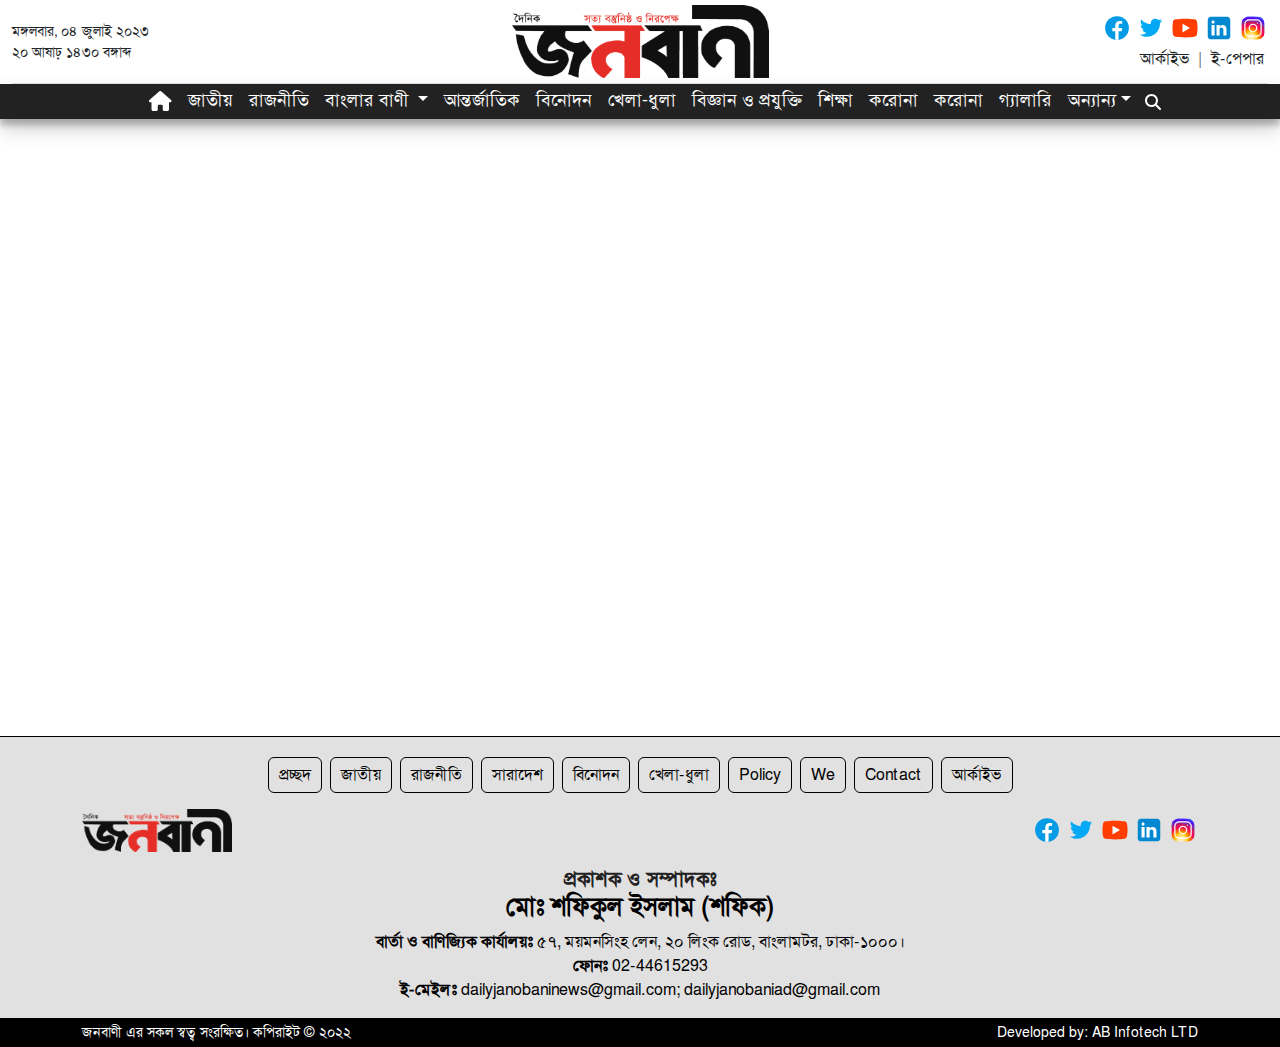
==== commit 21d9ecb7: "Featured Section Complete" ====
--- a/index.html
+++ b/index.html
@@ -9,7 +9,7 @@
   </head>
   <body>
     <!-- Start Header -->
-    <header id="header">
+    <header id="header" class="z-3">
       <!--Top Header -->
       <div class="container-fluid">
         <div class="top-header border-bottom">
@@ -233,7 +233,7 @@
       <!-- End Footer Top -->
       <!-- Start Navbar -->
       <div
-        class="header d-flex justify-content-start justify-content-lg-center"
+        class="header d-flex justify-content-start justify-content-lg-center z-3"
       >
         <nav class="navbar navbar-expand-lg">
           <div class="container-fluid">
@@ -439,7 +439,7 @@
     <!-- End Header -->
 
     <!-- Start Main Section -->
-    <main class="min-height"></main>
+    <main class="min-height container-fluid px-md-5"></main>
     <!-- End Main Section -->
 
     <!-- Start Footer -->
@@ -654,10 +654,13 @@
           </div>
         </div>
         <div
-          class="footer-info d-flex flex-column justify-content-center align-items-start align-items-md-center"
+          class="footer-info d-flex flex-column justify-content-center align-items-center"
         >
-          <h4>প্রকাশক ও সম্পাদকঃ মোঃ শফিকুল ইসলাম (শফিক)</h4>
-          <p>
+          <h4 class="d-flex flex-column align-items-center">
+            <span class="editor">প্রকাশক ও সম্পাদকঃ</span>
+            <span class="editor-name">মোঃ শফিকুল ইসলাম (শফিক)</span>
+          </h4>
+          <p class="text-center">
             <span>বার্তা ও বাণিজ্যিক কার্যালয়ঃ</span>
             <a href="https://goo.gl/maps/XQyLkkiex2ijpWFa9" target="_blank">
               ৫৭, ময়মনসিংহ লেন, ২০ লিংক রোড, বাংলামটর, ঢাকা-১০০০।</a
--- a/css/style.css
+++ b/css/style.css
@@ -47,6 +47,7 @@
     --light: #f8f9fa;
     --dark: #343a40;
     --box-shadow: rgba(0, 0, 0, 0.19) 0px 10px 20px, rgba(0, 0, 0, 0.23) 0px 6px 6px;
+    --white-black-gradient: linear-gradient(90deg, rgba(255, 255, 255, 1) 0%, rgba(221, 221, 221, 1) 46%, rgba(0, 0, 0, 1) 100%);
 
 }
 
@@ -267,6 +268,9 @@
 
 /* === Start Main Style === */
 
+
+/* === Common Style === */
+
 .news-title {
     transition: all 0.3s ease-in-out;
     -webkit-transition: all 0.3s ease-in-out;
@@ -279,16 +283,62 @@
     color: var(--red) !important;
 }
 
+.news-img {
+    overflow: hidden;
+}
+
+.news-img img {
+    transition: all 0.3s ease-in-out;
+    -webkit-transition: all 0.3s ease-in-out;
+    -moz-transition: all 0.3s ease-in-out;
+    -ms-transition: all 0.3s ease-in-out;
+    -o-transition: all 0.3s ease-in-out;
+}
+
+.card:hover img {
+    transform: scale(1.05);
+    -webkit-transform: scale(1.05);
+    -moz-transform: scale(1.05);
+    -ms-transform: scale(1.05);
+    -o-transform: scale(1.05);
+}
+
+.small-title {
+    border-top: 2px solid var(--red);
+    border-bottom: 2px solid var(--red);
+}
+
+.small-title h3 {
+    font-size: 20px;
+    font-weight: 500;
+    color: var(--black);
+    margin-bottom: 0;
+}
+
+/* === End Common Style === */
+
+/* === Start Featured Style === */
+
 .featured-news {
     padding: 20px 0;
-}
-
-.featured-news .left-side .news-title {
+
+}
+
+.featured-news .left-featured .news-title {
     font-size: 18px;
     font-weight: 500;
     color: var(--black);
     padding: 0 5px;
     margin-bottom: 0;
+}
+
+.top-featured .card {
+    border: 1px solid var(--black);
+    border-radius: 0;
+    -webkit-border-radius: 0;
+    -moz-border-radius: 0;
+    -ms-border-radius: 0;
+    -o-border-radius: 0;
 }
 
 .top-featured .news-title {
@@ -298,7 +348,41 @@
     margin-bottom: 0;
 }
 
-
+.top-featured .news-body {
+    font-size: 16px;
+    font-weight: 500;
+    color: var(--black);
+    margin-bottom: 0;
+}
+
+.youtube {
+    background: var(--white-black-gradient);
+    padding: 10px;
+}
+
+
+
+/* === Ad Style === */
+.long-ad {
+    margin: 10px 0;
+}
+
+.long-ad img {
+    width: 100%;
+    border: 1px solid var(--black);
+}
+
+.squire-ad {
+    margin-top: 10px;
+}
+
+.squire-ad img {
+    width: 100%;
+    border: 1px solid var(--black);
+}
+
+/* === End Ad Style === */
+/* === End Featured Style === */
 
 /* === Start Footer Style === */
 
@@ -340,10 +424,17 @@
     color: var(--black);
 }
 
-.footer-info h4 {
-    font-size: 22px;
+.editor {
+    font-size: 20px;
     font-weight: 700;
-    color: var(--black);
+    color: var(--black2);
+}
+
+.editor-name {
+    font-size: 25px;
+    font-weight: 700;
+    color: var(--black);
+    cursor: pointer;
 }
 
 .footer-info p {
